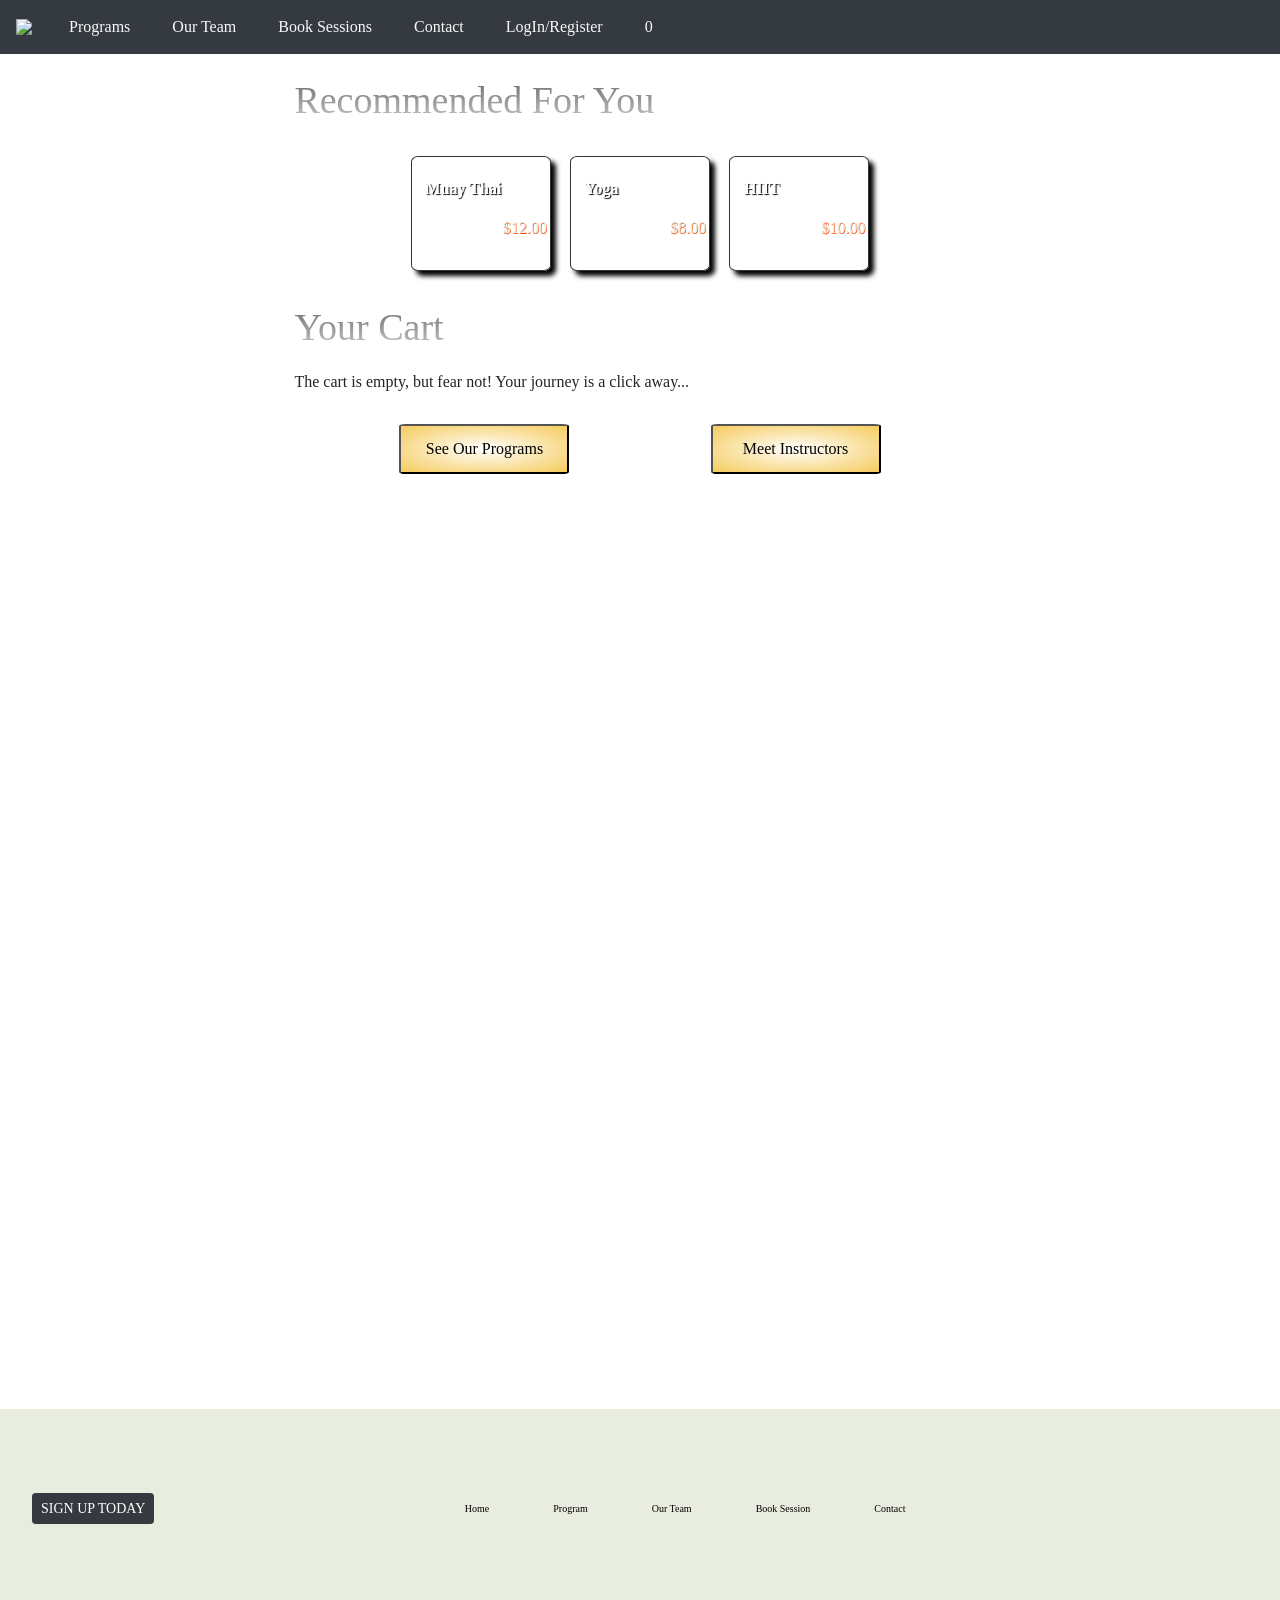
==== pages/cart.html @ ac21e1db "Merge branch 'main' into development/russtelen" ====
<!DOCTYPE html>
<html lang="en">
<head>
    <meta charset="UTF-8">
    <meta name="viewport" content="width=device-width, initial-scale=1.0">
    <link rel="stylesheet" href="https://maxcdn.bootstrapcdn.com/bootstrap/4.0.0/css/bootstrap.min.css" integrity="sha384-Gn5384xqQ1aoWXA+058RXPxPg6fy4IWvTNh0E263XmFcJlSAwiGgFAW/dAiS6JXm" crossorigin="anonymous">
    <link rel="stylesheet" href="../styles/main.css" />
    <title>SHREDZ:Cart</title>
</head>
<body>
    <header class="stick">
        <nav class="navbar navbar-expand-lg navbar-light bg-dark sticky-top"> <!-- -->
          
          <!-- Logo = Link to Home -->
          <a class="navbar-brand text-white" href="..\index.html"><img src="../assets/logo/shredz_logo.svg" width="140px"></a>
  
          <!-- Hamburger Menu Toggle -->
          <button class="navbar-toggler bg-white" type="button" data-toggle="collapse" data-target="#navbarSupportedContent" aria-controls="navbarSupportedContent" aria-expanded="false" aria-label="Toggle navigation">
            <span class="navbar-toggler-icon"></span>
          </button>
        
          <!-- Navbar Items (collapsable)-->
          <div class="collapse navbar-collapse" id="navbarSupportedContent">
            <ul class="navbar-nav mr-auto justify-content-center">
  
              <li class="nav-item text-center">
                <a class="btn btn-outline-light border border-dark rounded mx-2 w-150" href="program.html">Programs</a>
              </li>
              
              <li class="nav-item text-center">
                  <a class="btn btn-outline-light border border-dark rounded mx-2 w-150" href="MeetOurTeam.html">Our Team</a>
                </li>
                
              <li class="nav-item text-center">
                  <a class="btn btn-outline-light border border-dark rounded mx-2 w-150" href="schedule.html">Book Sessions</a>
                </li>
                
              <li class="nav-item text-center">
                  <a class="btn btn-outline-light border border-dark rounded mx-2 w-150" href="contact.html">Contact</a>
                </li>
  
                <li class="nav-item text-center">
                  <a
                    class="btn btn-outline-light border border-dark rounded mx-2 w-150"
                    href="login.html"
                    >LogIn/Register</a
                  >
                </li>
              <li class="nav-item text-center">
                <a class="btn btn-outline-light border border-dark rounded mx-2 w-150" href="cart.html"><i class="fas fa-shopping-cart fa-lg"></i><span class="nav-cart-count">0</span></a>
              </li>
            </ul>
          </div>
         </nav>
    </header>

    <main class="cart-main">

        <!-- RECOMMENDED FOR YOU -->
        <h2 class="cart-h2">Recommended For You</h2>
        <div class="recommended item_container">
          <div class="recommended__card" id="recommended1">
            <!-- <img src="../images/landing/program-muaythai.jpg" alt="muay_thai" width="60px"> -->
            <h4 class="recommended__title">Muay Thai</h4>
            <h4 class="recommended__price">$12.00</h4>
            <h4 class="add-cart cart1"><i class="fas fa-plus fa-sm"></i><i class="fas fa-shopping-cart fa-sm"></i></h4> 
          </div>
          <div class="recommended__card" id="recommended2">
            <!-- <img src="../images/landing/program-yoga.jpg" alt="yoga" width="60px"> -->
            <h4 class="recommended__title">Yoga</h4>
            <h4 class="recommended__price">$8.00</h4>
            <h4 class="add-cart cart2"><i class="fas fa-plus fa-sm"></i><i class="fas fa-shopping-cart fa-sm"></i></i></h4> 
          </div>
          <div class="recommended__card" id="recommended3">
            <!-- <img src="../images/landing/program-hiit.jpg" alt="hiit" width="60px"> -->
            <h4 class="recommended__title">HIIT</h4>
            <h4 class="recommended__price">$10.00</h4>
            <h4 class="add-cart cart3"><i class="fas fa-plus fa-sm"></i><i class="fas fa-shopping-cart fa-sm"></i></h4> 
          </div>
        </div>

        <!-- Cart Items - populated crom JS -->
        <section class="cart">
           <h2 class="cart-h2">Your Cart</h2>
            <section class="cart-item-container">
              <!-- <div class="cart-item">
                <div class="cart-item__info">
                    <a href="#"><label class="card-item__title">Muay Thai</label></a>
                    <label class="cart-item__date">Date: Oct 30, 2020</label>
                    <label class="cart-item__time">Time: 9:00am - 11:00am</label>
                    <label class="cart-item__instructor">Instructor: Russ Telen</label>
                </div>
                            
                <div class="cart-item__image" id="img1">
                    <a href="#">
                      
                    </a>
                </div>
                            
                <div class="cart-item__functions">
                    <div class="cart-item__remove">
                        <button class="cart-item__remove-button" type="button"><i class="far fa-trash-alt"></i> Remove</button>
                    </div>
                    
                    <div class="cart-item__amount">
                      <input class="cart-item__quantity" type="number" value="1">
                      <i class="fas fa-times fa-sm"></i>
                      <label class="cart-item__price">$10.00</label>
                    
                    </div>
                    <span class="cart-item__item-total"></span>
                </div>
              </div>
                                            
              <div class="cart-item">
                
                <div class="cart-item__info">
                      <label class="cart-item__title">Yoga</label>
                      <label class="cart_item__date">Date: Dec 15, 2020</label>
                      <label class="cart-item__time">Time: 3:00pm - 4:00pm</label>
                      <label class="cart-item__instructor">Instructor: Crystal Kim</label>
                </div>
                      
                <div class="cart-item__image" id="img2">
                      
                </div>
                <div class="cart-item__functions">
                  
                  <div class="cart-item_remove">
                    <button class="cart-item__remove-button"><i class="far fa-trash-alt"></i> Remove</button>
                  </div>
                  
                  <div class="cart-item__amount">
                    <input class="cart-item__quantity" type="number" value="1">
                    <i class="fas fa-times fa-sm"></i>
                                        
                    <label class="cart-item__price">15.00</label>
                  </div>
                  <div class="cart-item__item-total">
                      $1500.00
                  </div>
                </div>
              </div>
            </section> --><!-- class="cart-item-container"-->
        </section> <!-- class="cart"-->

        <!--  Cart Summary - updated based on items, in JS-->
        <!-- <section class="cart-summary"> -->
            <!-- <div class="cart-summary__item">
              <label for="cart-summary__count">Item count: <span class="js_subtotal"></span> </label>
            </div>
          
            <div class="cart-summary__item">
                <label for="cart-summary__subtotal">Subtotal: <span class="js_subtotal"></span> </label>
            </div> -->
            <!-- Checkout Button -->
            <!-- <div class="cart-summary__item">
              <button class="cart-summary__checkout-button" id="checkout" type="button">
                Checkout
              </button>
            </div> -->
        <!-- </section> -->

        <!-- Cart Checkout -->
        
        <div class="checkout">
          
          <section class="checkout__validate">
            <h2 class="cart-h2">Checkout</h2>
            <div class="checkout__login">
              <!-- <img src="/assets/logo/shredz_logo.svg" width="200px"> -->
              <label class="error-message"></label>
              <label for="email">Username</label>
              <input type="email" id="checkout-validate__email" placeholder="Enter username">
              <label for="password">Password</label>
              <input type="password" id="checkout-validate__password" placeholder="Enter password">
              <!-- remember me -->
              <div class="checkout__login-remember">
                <input id="checkout-rememberme" type="checkbox">
                <label id="checkout-rememberme-label">Remember me</label>
              </div>
              <!-- buttons (Login & Signup) -->
              <div class="checkout__buttons">
                <button class="button" id="login" type="button">Log-In</button>
                <a href="login.html"><button class="button" id="register" type="button">Sign-Up</button></a>
              </div>
            </div>
          </section>

          <!-- CONFIRM PURCHASE -->
          <section class="checkout__confirm">
              <h2 class="cart-h2">Confirm Your Order</h2>      
              <div class="checkout-confirm__item">
                  <div id="checkout-confirm__items-in-cart"></div> <!-- targeting this div in cart.js to display Checkout confirm items-->
                  <label class="checkout-confirm__subtotal">Subtotal: $<span class="confirm_subtotal"></span> </label>
                  <button class="checkout-confirm__button" id="complete" type="button">Complete</button>
                </div>
          </section>

          <!-- PURCHASE COMPLETED -->
          <section class="checkout__complete">
            <h2 class="cart-h2">Thank You for your Order!</h2>
            
            <div class="checkout-complete__item">
            </div>
          </section>
        </div>

    </main>

    <footer> 
      <div class="footer">
        <div class="footer__block">
          <div class="text-center footer__button">
            <a href="pages/login.html" class="btn btn-sm btn-dark" style="color:white;">SIGN UP TODAY</a>
          </div>
        </div>

        <div class="footer__block text-center">
          <div class="footer__nav">
            <p><a href="../index.html">Home</a></p>
            <p><a href="program.html">Program</a></p>
            <p><a href="MeetOurTeam.html">Our Team</a></p>
            <p><a href="schedule.html">Book Session</a></p>
            <p><a href="contact.html">Contact</a></p>
          </div>
        </div>

        <div class="footer__block">            
          <!-- social media -->
          <div class="footer__detail text-center">
            <div class="footer__detail-icons">
              <a href="https://www.facebook.com/"><i class="fab fa-facebook fa-2x footer__detail-icon mx-1"></i></a> 
              <a href="https://www.instagram.com/russtelen/"><i class="fab fa-instagram fa-2x footer__detail-icon mx-1"></i></a>
              <a href="https://www.twitter.com/"><i class="fab fa-twitter fa-2x footer__detail-icon mx-1"></i></a>
              <a href="https://www.youtube.com"><i class="fab fa-youtube fa-2x footer__detail-icon mx-1"></i></a>
            </div>   
          </div>
        </div>
      </div>
    </footer> 

    <!-- Fontawesome -->
    <script src="https://kit.fontawesome.com/001a8c6911.js" crossorigin="anonymous"></script>
    <!-- ScrollMagic -->
    <script src="https://cdnjs.cloudflare.com/ajax/libs/ScrollMagic/2.0.7/ScrollMagic.min.js" integrity="sha512-HzAEuXwhLxwm/Jj+5ecdjzrRVrjuh2ZeIxyT1Ln37TO5pWNMnKBuU7cfd1wvRQ/k86w1oC174Yk1T7aRlBpIcA==" crossorigin="anonymous"></script>
    <script src="https://cdnjs.cloudflare.com/ajax/libs/ScrollMagic/2.0.7/plugins/debug.addIndicators.min.js" integrity="sha512-Ey+nIg+Ue8gUAaCNjR1KHR8nwDjWn9QXoQbynR/X+V66s6u1oqynnuRQ8zSgg5f5gBNb2Bzsu1pItCi3sPkbfA==" crossorigin="anonymous"></script>
    <!-- jQuery first, then Popper.js, then Bootstrap JS -->
    <script src="https://code.jquery.com/jquery-3.2.1.slim.min.js" integrity="sha384-KJ3o2DKtIkvYIK3UENzmM7KCkRr/rE9/Qpg6aAZGJwFDMVNA/GpGFF93hXpG5KkN" crossorigin="anonymous"></script>
    <script src="https://cdnjs.cloudflare.com/ajax/libs/popper.js/1.12.9/umd/popper.min.js" integrity="sha384-ApNbgh9B+Y1QKtv3Rn7W3mgPxhU9K/ScQsAP7hUibX39j7fakFPskvXusvfa0b4Q" crossorigin="anonymous"></script>
    <script src="https://maxcdn.bootstrapcdn.com/bootstrap/4.0.0/js/bootstrap.min.js" integrity="sha384-JZR6Spejh4U02d8jOt6vLEHfe/JQGiRRSQQxSfFWpi1MquVdAyjUar5+76PVCmYl" crossorigin="anonymous"></script>
    <script src="https://ajax.googleapis.com/ajax/libs/jquery/3.5.1/jquery.min.js"></script>
    <script src="../scripts/cart.js"></script>
    <!-- <script src="../scripts/scripts.js"></script> -->
  </body>
</html>
---- styles/main.css ----
*,
*::before,
*::after {
  box-sizing: border-box; }

html,
body,
div,
span,
applet,
object,
iframe,
h1,
h2,
h3,
h4,
h5,
h6,
p,
blockquote,
pre,
a,
abbr,
acronym,
address,
big,
cite,
code,
del,
dfn,
em,
img,
ins,
kbd,
q,
s,
samp,
small,
strike,
strong,
sub,
sup,
tt,
var,
b,
u,
i,
center,
dl,
dt,
dd,
ol,
ul,
li,
fieldset,
form,
label,
legend,
table,
caption,
tbody,
tfoot,
thead,
tr,
th,
td,
article,
aside,
canvas,
details,
embed,
figure,
figcaption,
footer,
header,
hgroup,
menu,
nav,
output,
ruby,
section,
summary,
time,
mark,
audio,
video {
  margin: 0;
  padding: 0;
  border: 0;
  font-size: 100%;
  font: inherit;
  vertical-align: baseline; }

article,
aside,
details,
figcaption,
figure,
footer,
header,
hgroup,
menu,
nav,
section {
  display: block; }

body {
  line-height: 1; }

ol,
ul {
  list-style: none; }

blockquote,
q {
  quotes: none; }

blockquote:before,
blockquote:after,
q:before,
q:after {
  content: "";
  content: none; }

table {
  border-collapse: collapse;
  border-spacing: 0; }

.container-center, .login {
  margin: 0 auto;
  max-width: 1024px; }

@font-face {
  font-family: "Roboto-Bold";
  src: url("../assets/Fonts/Roboto/Roboto-Bold.otf"); }
@font-face {
  font-family: "Roboto-Demi";
  src: url("../assets/Fonts/Roboto/Roboto-Medium.otf"); }
@font-face {
  font-family: "OpenSan-Regular";
  src: url("../assets/Fonts/OpenSan/OpenSans-Regular.otf"); }
.calendar {
  padding: 2rem 0;
  display: flex; }
  .calendar__wrapper {
    display: flex;
    flex-direction: column;
    height: 80vh;
    width: 100%; }
  .calendar__text--title {
    margin-bottom: 1rem;
    font-family: "Roboto-Bold";
    font-size: 32px;
    line-height: 28px; }
  .calendar__text--subtitle {
    font-family: "Roboto-Demi";
    font-size: 24px;
    line-height: 18px; }
  .calendar__filter-wrapper {
    margin: 1rem 0;
    display: flex;
    flex-direction: column;
    align-items: flex-end; }
  .calendar__filter-item {
    margin-top: 1rem; }
  .calendar__filter-btn {
    color: #fafafa;
    background-color: rgba(50, 50, 50, 0.5);
    padding: 0.5rem 1rem;
    border-radius: 15px;
    border: rgba(50, 50, 50, 0.5);
    margin: 0.3rem; }

body {
  font-family: "OpenSan-Regular";
  font-size: 1rem;
  line-height: 1rem; }
  body .slick-prev:before,
  body .slick-next:before {
    color: black; }
  body .jumbotron {
    background-image: url("../../images/landing/landing-banner.jpg");
    background-size: cover;
    background-position: center;
    background-attachment: fixed;
    height: 700px; }
    body .jumbotron h1,
    body .jumbotron p {
      color: white; }
  body .landing {
    margin: 0 auto;
    width: 80%; }
    body .landing__title {
      font-family: "Roboto-Bold";
      font-size: 23px;
      line-height: 32px;
      margin: 1rem;
      padding: 1rem;
      text-align: center;
      text-transform: uppercase; }
      @media (min-width: 1024px) {
        body .landing__title {
          font-family: "Roboto-Bold";
          font-size: 36px;
          line-height: 44px; } }
    @media (min-width: 768px) {
      body .landing__journies {
        display: flex;
        justify-content: space-between;
        flex-direction: row; } }
    @media (min-width: 1024px) {
      body .landing__journies {
        height: 350px; } }
    body .landing__journey {
      margin: 1rem;
      padding: 1rem;
      display: flex;
      align-items: center;
      justify-content: center;
      flex-direction: column; }
    body .landing__text-header {
      font-family: "Roboto-Bold";
      font-size: 17px;
      line-height: 32px;
      text-transform: uppercase; }
    body .landing__text-subheader {
      font-family: "Roboto-Demi";
      font-size: 14px;
      line-height: 22px; }
    body .landing__program {
      display: flex;
      align-items: center;
      justify-content: center;
      flex-direction: column;
      margin: 1rem;
      padding: 1rem; }
      body .landing__program button {
        margin: 1rem;
        padding: 1rem; }
    body .landing__program-img {
      width: 250px;
      height: 250px; }
      @media (min-width: 768px) {
        body .landing__program-img {
          width: 190px;
          height: 190px; } }
      @media (min-width: 1024px) {
        body .landing__program-img {
          width: 270px;
          height: 270px; } }
    @media (min-width: 768px) {
      body .landing__program-row1 {
        display: flex;
        align-items: center;
        justify-content: center; } }
    @media (min-width: 768px) {
      body .landing__program-row2 {
        display: flex;
        align-items: center;
        justify-content: center; } }

figure.snip1321 {
  font-family: "Raleway", Arial, sans-serif;
  position: relative;
  overflow: hidden;
  margin: 10px;
  min-width: 230px;
  max-width: 250px;
  width: 100%;
  color: #000000;
  text-align: center;
  -webkit-perspective: 50em;
  perspective: 50em; }
  @media (min-width: 768px) {
    figure.snip1321 {
      min-width: 190px;
      max-width: 190px; } }
  @media (min-width: 1024px) {
    figure.snip1321 {
      min-width: 270px;
      max-width: 270px; } }

figure.snip1321 * {
  -webkit-box-sizing: padding-box;
  box-sizing: padding-box;
  -webkit-transition: all 0.2s ease-out;
  transition: all 0.2s ease-out; }

figure.snip1321 img {
  max-width: 100%;
  vertical-align: top; }

figure.snip1321 figcaption {
  top: 50%;
  left: 20px;
  right: 20px;
  position: absolute;
  opacity: 0;
  z-index: 1; }

figure.snip1321 p,
figure.snip1321 h4 {
  margin: 0; }
  @media (min-width: 768px) {
    figure.snip1321 p,
    figure.snip1321 h4 {
      font-size: 0.72rem; } }
  @media (min-width: 1024px) {
    figure.snip1321 p,
    figure.snip1321 h4 {
      font-size: 1rem; } }

figure.snip1321 h4 {
  font-weight: 400;
  text-transform: uppercase; }

figure.snip1321:after {
  background-color: #ffffff;
  position: absolute;
  content: "";
  display: block;
  top: 20px;
  left: 20px;
  right: 20px;
  bottom: 20px;
  -webkit-transition: all 0.4s ease-in-out;
  transition: all 0.4s ease-in-out;
  -webkit-transform: rotateX(-90deg);
  transform: rotateX(-90deg);
  -webkit-transform-origin: 50% 50%;
  -ms-transform-origin: 50% 50%;
  transform-origin: 50% 50%;
  opacity: 0; }

figure.snip1321 a {
  left: 0;
  right: 0;
  top: 0;
  bottom: 0;
  position: absolute;
  z-index: 1; }

figure.snip1321:hover figcaption,
figure.snip1321.hover figcaption {
  -webkit-transform: translateY(-50%);
  transform: translateY(-50%);
  opacity: 1;
  -webkit-transition-delay: 0.2s;
  transition-delay: 0.2s; }

figure.snip1321:hover:after,
figure.snip1321.hover:after {
  -webkit-transform: rotateX(0);
  transform: rotateX(0);
  opacity: 0.9; }

.login {
  position: relative;
  background: #fff;
  margin-top: 10%;
  margin-bottom: 10%;
  height: 400px;
  width: 300px;
  display: flex;
  box-shadow: 0px 5px 20px rgba(0, 0, 0, 0.5);
  border-radius: 20px 20px 20px 20px;
  overflow: hidden; }
  @media (min-width: 768px) {
    .login {
      height: 350px;
      width: 400px;
      margin-top: 30%;
      margin-bottom: 45%; } }
  @media (min-width: 1024px) {
    .login {
      height: 350px;
      width: 500px;
      margin-top: 10%;
      margin-bottom: 10%; } }
  .login__tab {
    flex: 1; }
  .login__btn {
    text-align: center;
    background: #f5cb5c;
    color: #fff;
    display: block;
    padding: 10px;
    text-decoration: none; }
    .login__btn:hover {
      background: #f2bc2c; }
    .login__btn--green {
      background: #2d5931; }
      .login__btn--green:hover {
        background: #1c371e; }
  .login__forget {
    background: none;
    color: grey;
    text-align: left;
    margin-top: 10px;
    text-decoration: none; }
    .login__forget:hover {
      color: black; }

#signIn {
  position: absolute;
  width: 100%;
  padding: 20px; }
  #signIn input {
    width: 100%;
    padding: 10px;
    margin: 5px 0px 10px 0px; }
    #signIn input[type="submit"] {
      background: #4c4f4c;
      border: none;
      outline: none;
      font-size: 18px;
      color: #fff;
      text-transform: uppercase; }
      #signIn input[type="submit"]:hover {
        background: #333533;
        cursor: pointer; }

#signUp {
  position: absolute;
  left: 0;
  width: 100%;
  padding: 20px; }
  #signUp input {
    width: 100%;
    padding: 10px;
    margin: 5px 0px 10px 0px; }
    #signUp input[type="submit"] {
      background: #333533;
      border: none;
      outline: none;
      font-size: 18px;
      color: #fff;
      text-transform: uppercase; }
      #signUp input[type="submit"]:hover {
        background: #333533;
        cursor: pointer; }

.active {
  display: block; }

.noactive {
  display: none; }

.stick {
  z-index: 99; }

.cart-main {
  width: 100%;
  max-width: 768px;
  margin: 0 auto; }

.cart-h2 {
  margin: 0 auto;
  padding: 5%;
  font-size: 38px;
  font-family: "Roboto-Bold";
  width: 100%;
  background: -webkit-linear-gradient(#333533, white);
  -webkit-background-clip: text;
  -webkit-text-fill-color: transparent; }

.recommended {
  display: flex;
  flex-direction: column;
  justify-content: center;
  align-items: center; }
  @media (min-width: 320px) {
    .recommended {
      flex-direction: row; } }
  .recommended #recommended1 {
    background-image: url(../images/landing/program-muaythai.jpg); }
  .recommended #recommended2 {
    background-image: url(../images/landing/program-yoga.jpg); }
  .recommended #recommended3 {
    background-image: url(../images/landing/program-hiit.jpg); }
  .recommended__card {
    background-position: center;
    background-size: cover;
    background-repeat: no-repeat;
    margin: 1.25%;
    width: 140px;
    height: 115px;
    position: relative;
    text-align: center;
    vertical-align: text-bottom;
    border: 1px solid #333533;
    border-radius: 5%;
    box-shadow: 5px 5px 5px black; }
    .recommended__card:hover {
      opacity: 0.85; }
  .recommended__title {
    color: white;
    font-weight: bold;
    text-shadow: 1px 1px 1px black;
    position: absolute;
    bottom: 65%;
    left: 10%;
    text-align: center; }
  .recommended__price {
    color: #e8eddf;
    position: absolute;
    bottom: 30%;
    right: 2%;
    text-shadow: 0.5px 0.5px 0.5px orangered; }
  .recommended .add-cart {
    color: #f5cb5c;
    position: absolute;
    bottom: 2%;
    right: 2%;
    text-align: center;
    text-shadow: 1px 0 0 1px lightyellow; }
  .recommended .add-cart:hover {
    cursor: pointer;
    font-size: 32px;
    transition-duration: 0.5s;
    color: white; }

.cart-empty {
  width: 90%;
  margin: 0 auto; }
  .cart-empty__buttons {
    display: flex;
    flex-direction: row;
    justify-content: space-around;
    margin: 5%; }
  .cart-empty #empty-cart-to-programs {
    background-image: radial-gradient(white, #f5cb5c);
    width: 170px;
    height: 50px;
    border-radius: 4%;
    cursor: pointer; }
    .cart-empty #empty-cart-to-programs:hover {
      background-image: radial-gradient(white, palegreen); }
  .cart-empty #empty-cart-to-team {
    background-image: radial-gradient(white, #f5cb5c);
    width: 170px;
    height: 50px;
    border-radius: 4%;
    cursor: pointer; }
    .cart-empty #empty-cart-to-team:hover {
      background-image: radial-gradient(white, palegreen); }

.cart {
  width: 100%; }
  .cart-item {
    display: grid;
    grid-template-columns: 40% auto 40%;
    grid-template-areas: "left center right";
    justify-content: space-between;
    min-width: 310px;
    padding-bottom: 10px;
    border: 0.2px solid grey;
    border-radius: 2%;
    background-color: #cfdbd5;
    background: linear-gradient(135deg, white 2%, #cfdbd5);
    margin: 1.25%;
    box-shadow: 2px 2px 2px black; }
    .cart-item:hover {
      opacity: 90%;
      transition-duration: 0.3s; }
    .cart-item__info {
      display: flex;
      flex-direction: column;
      justify-items: left;
      font-size: 12px;
      padding: 8px; }
    .cart-item__image {
      background-position: center;
      background-size: cover;
      opacity: 0.85;
      margin: auto;
      min-width: 70px;
      height: 70px;
      align-items: center;
      vertical-align: auto; }
    .cart-item__remove {
      width: 100%;
      margin: 1%; }
    .cart-item__amount {
      display: flex;
      flex-direction: row;
      justify-content: center;
      width: 100%; }
      .cart-item__amount .fa-times {
        margin-left: 7%;
        margin-right: 7%; }
    .cart-item__remove-button {
      font-size: 12px;
      height: 32px;
      width: 100%;
      text-align: left;
      border-radius: 5%;
      border: none;
      padding: 0px;
      background-image: radial-gradient(white, #e8eddf);
      cursor: pointer; }
      .cart-item__remove-button:hover {
        background-image: none;
        background-color: #333533;
        color: white;
        -webkit-transition: background-color 0.35s linear;
        -ms-transition: background-color 0.35s linear;
        transition: background-color 0.35s linear;
        -webkit-transition: color 0.35s linear;
        -ms-transition: color 0.35s linear;
        transition: color 0.35s linear; }
      .cart-item__remove-button i {
        padding-left: 10%; }
      .cart-item__remove-button:hover .far {
        color: red;
        font-size: 16px;
        transition-duration: 0.35s; }
    .cart-item__functions {
      justify-self: end;
      display: flex;
      flex-direction: column;
      justify-content: space-between;
      align-items: flex-end;
      width: 100%; }
      @media (min-width: 320px) {
        .cart-item__functions {
          width: 90%; } }
      @media (min-width: 768px) {
        .cart-item__functions {
          width: 70%; } }
      @media (min-width: 1024px) {
        .cart-item__functions {
          width: 50%; } }
    .cart-item a .fas {
      color: #515fb9;
      border-radius: 100%;
      box-shadow: 2px 2px 2px #333533;
      cursor: pointer; }
    .cart-item a:hover .fas {
      color: #f5cb5c;
      background-color: #333533;
      border: inset 0 0 1px #515fb9; }
    .cart-item__price {
      font-size: 18px; }
    .cart-item__item-total {
      font-size: 32px;
      font-weight: bold;
      justify-self: right;
      color: #62929f;
      padding: 15px;
      position: absolute;
      offset: 50px; }

.cart-summary {
  display: flex;
  align-items: flex-end;
  flex-direction: column;
  margin-top: 2%;
  margin-right: 2%; }
  .cart-summary__item {
    margin-top: 4%;
    color: #8c908c;
    font-size: 22px; }
  .cart-summary__count {
    margin-top: 35%; }
  .cart-summary__count__value {
    color: black;
    font-weight: bold; }
  .cart-summary__subtotal__value {
    color: #62929f;
    font-size: 42px;
    font-weight: bold; }
  .cart-summary__checkout-button {
    background-image: radial-gradient(white, #f5cb5c);
    width: 170px;
    height: 50px;
    border-radius: 4%;
    cursor: pointer; }
    .cart-summary__checkout-button:hover {
      background-image: radial-gradient(white, palegreen); }

.checkout {
  height: 100vh;
  padding-top: 10%; }
  .checkout__login {
    display: flex;
    flex-direction: column;
    align-items: center;
    padding-top: 12%;
    width: 82%;
    margin: 0 auto;
    box-shadow: 0px 5px 20px rgba(0, 0, 0, 0.5);
    border-top-left-radius: 10px;
    border-top-right-radius: 10px;
    border-bottom-left-radius: 25px;
    border-bottom-right-radius: 25px;
    background-image: url(/images/cart/checkout-validate-panel.jpg);
    background-size: cover;
    background-repeat: no-repeat; }
    .checkout__login label {
      color: white;
      margin-top: 2%;
      margin-bottom: 0.5%; }
    .checkout__login input {
      margin-bottom: 1%;
      border-radius: 5%; }
    .checkout__login-remember {
      font-size: 14px;
      color: #f5cb5c;
      margin-bottom: 2%; }
  .checkout__buttons {
    width: 100%; }
    .checkout__buttons #login {
      margin-top: 7%;
      background-image: radial-gradient(white, #2d5931); }
      .checkout__buttons #login:hover {
        background-image: radial-gradient(white, palegreen); }
    .checkout__buttons #register {
      background-image: radial-gradient(white, #f5cb5c);
      border-bottom-left-radius: 25px;
      border-bottom-right-radius: 25px;
      height: 65px; }
      .checkout__buttons #register:hover {
        background-image: radial-gradient(white, palegreen); }
    .checkout__buttons button {
      width: 100%;
      height: 45px;
      font-weight: bold;
      border: none; }
      .checkout__buttons button:hover {
        cursor: pointer; }
  .checkout .error-message {
    background-image: linear-gradient(to right, pink, darkred, darkred, darkred, darkred, darkred, pink);
    color: white;
    padding-top: 2%;
    padding-bottom: 2%;
    transform: skew(0.5deg, 1deg); }

.checkout__confirm {
  height: 100vh;
  padding-top: 10%; }
  .checkout__confirm .checkout-confirm__item {
    display: flex;
    flex-direction: column;
    margin-top: 15%; }
    .checkout__confirm .checkout-confirm__item .checkout-confirm__items-in-cart {
      display: flex;
      flex-direction: column;
      margin: 15% auto; }
    .checkout__confirm .checkout-confirm__item .checkout-confirm__subtotal {
      margin: 15% auto;
      text-align: center; }
    .checkout__confirm .checkout-confirm__item .checkout-confirm__button {
      margin: 0 auto;
      background-image: radial-gradient(white, #f5cb5c);
      width: 170px;
      height: 50px;
      border-radius: 4%;
      cursor: pointer; }
      .checkout__confirm .checkout-confirm__item .checkout-confirm__button:hover {
        background-image: radial-gradient(white, palegreen); }

.checkout__complete {
  padding-top: 40%; }

.contact__banner {
  background-image: url("../../images/contact/contact-banner.jpg");
  background-size: cover;
  background-position: center;
  background-attachment: fixed;
  height: 700px;
  display: flex;
  justify-content: center;
  align-items: center; }
.contact__banner-text {
  font-family: "Roboto-Bold";
  font-size: 60px;
  line-height: 68px;
  color: #fafafa;
  border: 2px solid white;
  text-align: center; }
.contact__text-header {
  font-family: "Roboto-Bold";
  font-size: 24px;
  line-height: 32px;
  margin: 1rem;
  padding: 1rem;
  text-align: center; }
  @media (min-width: 1024px) {
    .contact__text-header {
      font-family: "Roboto-Bold";
      font-size: 36px;
      line-height: 44px; } }
.contact__text-subheader {
  font-family: "Roboto-Demi";
  font-size: 20px;
  line-height: 32px; }
  @media (min-width: 1024px) {
    .contact__text-subheader {
      font-family: "Roboto-Demi";
      font-size: 24px;
      line-height: 34px; } }
@media (min-width: 768px) {
  .contact__details {
    margin: 0 auto;
    width: 80%;
    display: flex;
    justify-content: space-between;
    flex-direction: row; } }
@media (min-width: 1024px) {
  .contact__details {
    margin: 0 auto;
    width: 80%;
    display: flex;
    align-items: center;
    justify-content: center;
    height: 300px; } }
.contact__detail {
  display: flex;
  align-items: center;
  justify-content: center;
  flex-direction: column;
  margin: 1rem;
  padding: 1rem; }
@media (min-width: 768px) {
  .contact__message {
    margin: 0 auto;
    width: 80%; } }
.contact__map {
  margin: 1rem;
  padding: 1rem;
  display: flex;
  align-items: center;
  justify-content: center; }
.contact__mapframe {
  height: 300px;
  width: 320px; }
  @media (min-width: 768px) {
    .contact__mapframe {
      height: 400px;
      width: 600px; } }
  @media (min-width: 1024px) {
    .contact__mapframe {
      height: 600px;
      width: 1000px; } }
.contact__mapouter {
  position: relative;
  text-align: right;
  height: 300px;
  width: 320px; }
  @media (min-width: 768px) {
    .contact__mapouter {
      height: 400px;
      width: 600px; } }
  @media (min-width: 1024px) {
    .contact__mapouter {
      height: 600px;
      width: 1000px; } }
.contact__gmap_canvas {
  overflow: hidden;
  background: none !important;
  height: 300px;
  width: 320px; }
  @media (min-width: 768px) {
    .contact__gmap_canvas {
      height: 400px;
      width: 600px; } }
  @media (min-width: 1024px) {
    .contact__gmap_canvas {
      height: 600px;
      width: 1000px; } }

/*
.team {
  margin-top: -100px;
}
*/
.team_jumbotron {
  background-image: url(../images/team1.jpg);
  background-size: cover;
  background-position: center;
  background-attachment: fixed; }
  .team_jumbotron h1,
  .team_jumbotron p {
    color: white; }
  @media (min-width: 320px) {
    .team_jumbotron {
      height: 80vh; } }
  @media (min-width: 768px) {
    .team_jumbotron {
      height: 120vh; } }
  @media (min-width: 1024px) {
    .team_jumbotron {
      height: 150vh; } }

/*
.team_banner {
  position: relative;
  background-image: url(../images/team1.jpg);
  height: 120vh;
  background-size: cover;

  @include mobile {
    height: 80vh;
  }

  @include tablet {
    height: 120vh;
  }
  @include desktop {
    height: 150vh;
  }
}
*/
.team-cover {
  position: absolute;
  width: 100%;
  background-color: rgba(0, 0, 0, 0.7);
  z-index: 1; }
  @media (min-width: 320px) {
    .team-cover {
      height: 80vh; } }
  @media (min-width: 768px) {
    .team-cover {
      height: 120vh; } }
  @media (min-width: 1024px) {
    .team-cover {
      height: 150vh; } }

.team_content {
  position: absolute;
  text-align: center;
  align-items: center;
  /*top:30%;
    left:30%;
    transform: translate(-50%, -50%)*/
  /*font-size:5rem;*/
  color: white;
  z-index: 2;
  text-align: center; }
  .team_content .btn-outline-light {
    padding: 20px;
    margin-top: 80px; }
    @media (min-width: 320px) {
      .team_content .btn-outline-light {
        font-size: 10px; } }
    @media (min-width: 768px) {
      .team_content .btn-outline-light {
        font-size: 20px; } }
    @media (min-width: 1024px) {
      .team_content .btn-outline-light {
        font-size: 30px; } }

.team_info {
  margin-top: 50px; }
  @media (min-width: 320px) {
    .team_info {
      margin-top: -30px; } }

@media (min-width: 320px) {
  .team_title {
    font-size: 1.5rem; } }
@media (min-width: 768px) {
  .team_title {
    font-size: 3rem; } }
@media (min-width: 1024px) {
  .team_title {
    font-size: 4.5rem; } }

.info1 {
  padding: 50px; }
  @media (min-width: 320px) {
    .info1 {
      font-size: 1rem;
      margin-top: -65px; } }
  @media (min-width: 768px) {
    .info1 {
      font-size: 1rem;
      margin-top: 0px; } }
  @media (min-width: 1024px) {
    .info1 {
      font-size: 1.6rem;
      margin-top: 0px; } }

@media (min-width: 1024px) {
  .info2 {
    font-size: 1rem;
    display: contents; } }
@media (min-width: 320px) {
  .info2 {
    font-size: 0.5rem;
    display: none; } }
@media (min-width: 768px) {
  .info2 {
    font-size: 1rem;
    display: contents; } }

.team2 > h2 {
  padding-top: 70px; }
  @media (min-width: 320px) {
    .team2 > h2 {
      font-size: 2rem;
      text-align: center; } }
  @media (min-width: 768px) {
    .team2 > h2 {
      font-size: 2.5rem;
      text-align: left; } }
  @media (min-width: 1024px) {
    .team2 > h2 {
      font-size: 3.5rem;
      text-align: left; } }

main {
  margin: 0 auto;
  width: 80%; }
  main .row {
    margin: 1rem;
    padding: 1rem; }
    main .row .card-img {
      margin-top: 100px;
      width: 400px;
      height: 500px;
      border-radius: 10%; }
      @media (min-width: 320px) {
        main .row .card-img {
          width: 300px;
          height: 400px;
          align-items: center; } }
      @media (min-width: 768px) {
        main .row .card-img {
          width: 300px;
          height: 350px; } }
      @media (min-width: 1024px) {
        main .row .card-img {
          width: 400px;
          height: 500px; } }
    main .row .card-body {
      margin-top: 20px;
      margin-left: -200px; }
      @media (min-width: 320px) {
        main .row .card-body {
          margin-left: 0px; } }
    main .row .card-title {
      font-family: "Roboto-Demi";
      padding: 20px; }
      @media (min-width: 320px) {
        main .row .card-title {
          font-size: 1em;
          text-align: center; } }
      @media (min-width: 768px) {
        main .row .card-title {
          font-size: 1.5em;
          text-align: left; } }
      @media (min-width: 1024px) {
        main .row .card-title {
          font-size: 2.5em;
          text-align: left; } }
    main .row .card-text {
      font-family: "OpenSan-Regular"; }

/*
  .exercise1 {
    display: flex;
    padding: 5%;
  
    > img {
      width: 40%;
      margin-right: 4%;
    }
  
    p {
      line-height: 1.4;
      text-align: justify;
    }
  }
  
  .exercise1-grid {
    display: grid;
  }
  
  .exercise2, .exercise3, .exercise4, .exercise5, .exercise6 {
    display: flex;
    padding: 5%;
  
    > img {
      width: 40%;
      margin-right: 4%;
    }
  
    p {
      line-height: 1.4;
      text-align: justify;
    }
  }*/
.program_jumbotron {
  background-image: url("/images/cropImg/yoga.jpg");
  background-size: cover;
  background-position: center;
  background-attachment: fixed;
  height: 700px; }
  .program_jumbotron .program-title {
    font-family: "roboto-demi";
    font-weight: 300px;
    color: black;
    font-size: 2rem;
    padding-top: 5%;
    margin-inline-start: 5%;
    text-transform: uppercase; }
    @media (min-width: 768px) {
      .program_jumbotron .program-title {
        font-size: 3rem; } }
  .program_jumbotron .program-head-contents {
    font-size: 20px;
    font-weight: 700;
    margin-inline-start: 5%;
    line-height: 110%; }
  .program_jumbotron .btn {
    align-items: center;
    margin-top: 2%;
    margin-left: 5%; }

.program-card {
  margin-top: 5%; }
  .program-card .card-body .program-card-title {
    text-align: center;
    margin-top: 2%;
    margin-bottom: 5%;
    text-transform: uppercase;
    font-size: 20px;
    text-justify: auto; }
    @media (min-width: 768px) {
      .program-card .card-body .program-card-title {
        font-size: 50px; } }
  .program-card .card-body .card-text {
    text-align: justify;
    font-size: 20px;
    line-height: 130%; }
  .program-card .btn {
    margin-top: 2%; }

.footer {
  height: 500px;
  background-color: #e8eddf;
  padding-top: 2rem;
  padding-bottom: 2rem;
  align-items: center;
  display: flex;
  justify-content: space-between;
  flex-direction: column; }
  @media (min-width: 768px) {
    .footer {
      height: 300px;
      display: flex;
      justify-content: space-between;
      flex-direction: row; } }
  @media (min-width: 768px) {
    .footer {
      height: 200px; } }
  .footer__button {
    margin: 1rem;
    padding: 1rem; }
  .footer__nav {
    display: flex;
    align-items: center;
    justify-content: center;
    flex-direction: column;
    font-family: "OpenSan-Regular";
    font-size: 20px;
    line-height: 20px; }
    @media (min-width: 768px) {
      .footer__nav {
        font-family: "OpenSan-Regular";
        font-size: 14px;
        line-height: 14px; } }
    @media (min-width: 1024px) {
      .footer__nav {
        font-family: "OpenSan-Regular";
        font-size: 10px;
        line-height: 10px; } }
    @media (min-width: 1024px) {
      .footer__nav {
        display: flex;
        justify-content: space-between;
        flex-direction: row; } }
    .footer__nav a {
      color: black; }
    @media (min-width: 1024px) {
      .footer__nav p {
        margin: 1rem;
        padding: 1rem; } }
  .footer__detail {
    margin: 1rem;
    padding: 1rem; }
  .footer__detail-text {
    font-family: "Roboto-Bold";
    font-size: 20px;
    line-height: 20px; }
    @media (min-width: 768px) {
      .footer__detail-text {
        font-family: "Roboto-Bold";
        font-size: 30px;
        line-height: 30px; } }
  .footer__detail-icons a {
    color: black; }

/*# sourceMappingURL=main.css.map */
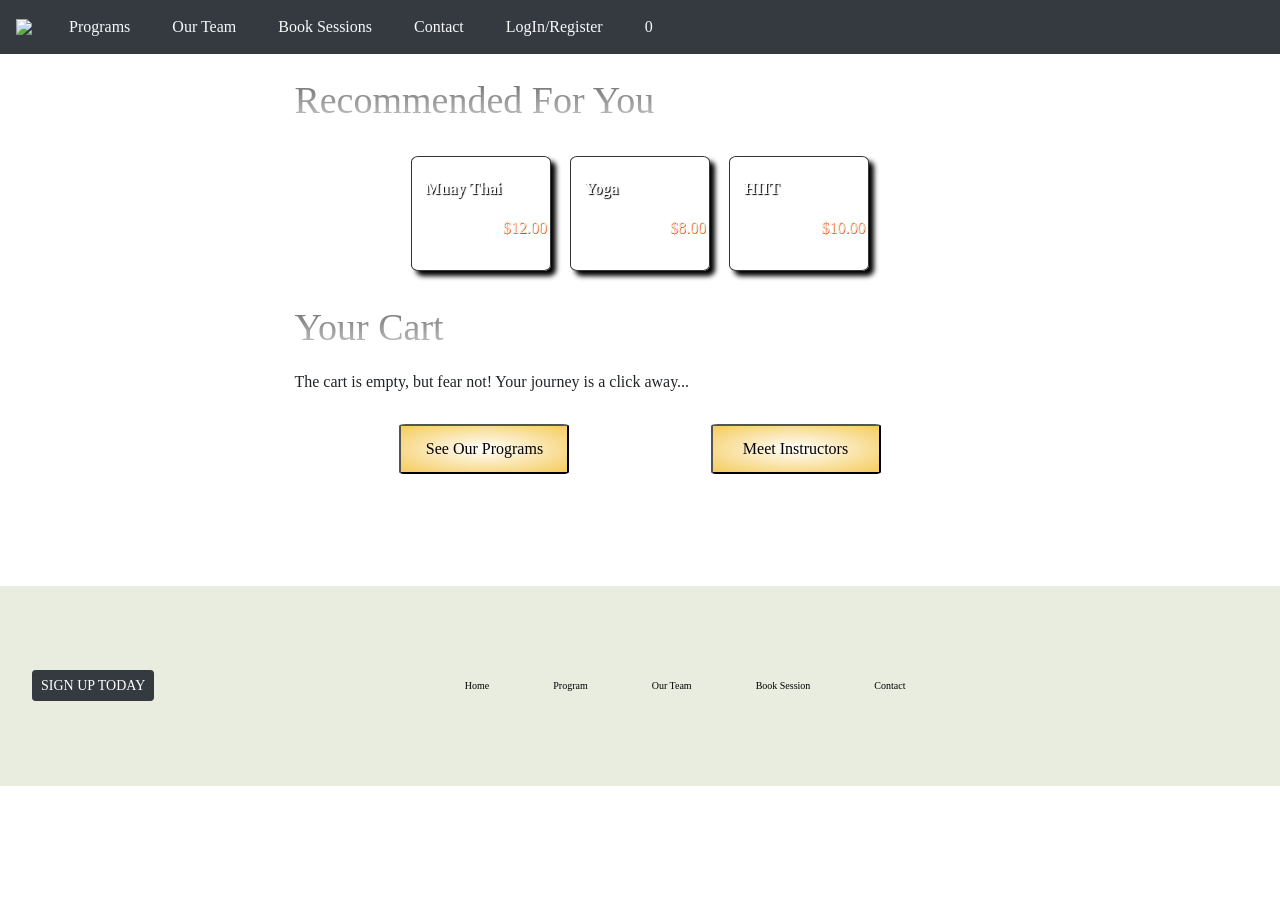
==== commit 4a194a15: "merge main into russtelen" ====
--- a/pages/cart.html
+++ b/pages/cart.html
@@ -192,6 +192,206 @@
               <h2 class="cart-h2">Confirm Your Order</h2>      
               <div class="checkout-confirm__item">
                   <div id="checkout-confirm__items-in-cart"></div> <!-- targeting this div in cart.js to display Checkout confirm items-->
+                  <!-- Checkout form -->
+                  <!-- <div class="row">
+                    <div class="col-md-4 order-md-2 mb-4">
+                      <h4 class="d-flex justify-content-between align-items-center mb-3">
+                        <span class="text-muted">Your cart</span>
+                        <span class="badge badge-secondary badge-pill">3</span>
+                      </h4>
+                      <ul class="list-group mb-3">
+                        <li class="list-group-item d-flex justify-content-between lh-condensed">
+                          <div>
+                            <h6 class="my-0">Product name</h6>
+                            <small class="text-muted">Brief description</small>
+                          </div>
+                          <span class="text-muted">$12</span>
+                        </li>
+                        <li class="list-group-item d-flex justify-content-between lh-condensed">
+                          <div>
+                            <h6 class="my-0">Second product</h6>
+                            <small class="text-muted">Brief description</small>
+                          </div>
+                          <span class="text-muted">$8</span>
+                        </li>
+                        <li class="list-group-item d-flex justify-content-between lh-condensed">
+                          <div>
+                            <h6 class="my-0">Third item</h6>
+                            <small class="text-muted">Brief description</small>
+                          </div>
+                          <span class="text-muted">$5</span>
+                        </li>
+                        <li class="list-group-item d-flex justify-content-between bg-light">
+                          <div class="text-success">
+                            <h6 class="my-0">Promo code</h6>
+                            <small>EXAMPLECODE</small>
+                          </div>
+                          <span class="text-success">-$5</span>
+                        </li>
+                        <li class="list-group-item d-flex justify-content-between">
+                          <span>Total (USD)</span>
+                          <strong>$20</strong>
+                        </li>
+                      </ul>
+                  
+                      <form class="card p-2">
+                        <div class="input-group">
+                          <input type="text" class="form-control" placeholder="Promo code">
+                          <div class="input-group-append">
+                            <button type="submit" class="btn btn-secondary">Redeem</button>
+                          </div>
+                        </div>
+                      </form>
+                    </div>
+                    <div class="col-md-8 order-md-1">
+                      <h4 class="mb-3">Billing address</h4>
+                      <form class="needs-validation" novalidate="">
+                        <div class="row">
+                          <div class="col-md-6 mb-3">
+                            <label for="firstName">First name</label>
+                            <input type="text" class="form-control" id="firstName" placeholder="" value="" required="">
+                            <div class="invalid-feedback">
+                              Valid first name is required.
+                            </div>
+                          </div>
+                          <div class="col-md-6 mb-3">
+                            <label for="lastName">Last name</label>
+                            <input type="text" class="form-control" id="lastName" placeholder="" value="" required="">
+                            <div class="invalid-feedback">
+                              Valid last name is required.
+                            </div>
+                          </div>
+                        </div>
+                  
+                        <div class="mb-3">
+                          <label for="username">Username</label>
+                          <div class="input-group">
+                            <div class="input-group-prepend">
+                              <span class="input-group-text">@</span>
+                            </div>
+                            <input type="text" class="form-control" id="username" placeholder="Username" required="">
+                            <div class="invalid-feedback" style="width: 100%;">
+                              Your username is required.
+                            </div>
+                          </div>
+                        </div>
+                  
+                        <div class="mb-3">
+                          <label for="email">Email <span class="text-muted">(Optional)</span></label>
+                          <input type="email" class="form-control" id="email" placeholder="you@example.com">
+                          <div class="invalid-feedback">
+                            Please enter a valid email address for shipping updates.
+                          </div>
+                        </div>
+                  
+                        <div class="mb-3">
+                          <label for="address">Address</label>
+                          <input type="text" class="form-control" id="address" placeholder="1234 Main St" required="">
+                          <div class="invalid-feedback">
+                            Please enter your shipping address.
+                          </div>
+                        </div>
+                  
+                        <div class="mb-3">
+                          <label for="address2">Address 2 <span class="text-muted">(Optional)</span></label>
+                          <input type="text" class="form-control" id="address2" placeholder="Apartment or suite">
+                        </div>
+                  
+                        <div class="row">
+                          <div class="col-md-5 mb-3">
+                            <label for="country">Country</label>
+                            <select class="custom-select d-block w-100" id="country" required="">
+                              <option value="">Choose...</option>
+                              <option>United States</option>
+                            </select>
+                            <div class="invalid-feedback">
+                              Please select a valid country.
+                            </div>
+                          </div>
+                          <div class="col-md-4 mb-3">
+                            <label for="state">State</label>
+                            <select class="custom-select d-block w-100" id="state" required="">
+                              <option value="">Choose...</option>
+                              <option>California</option>
+                            </select>
+                            <div class="invalid-feedback">
+                              Please provide a valid state.
+                            </div>
+                          </div>
+                          <div class="col-md-3 mb-3">
+                            <label for="zip">Zip</label>
+                            <input type="text" class="form-control" id="zip" placeholder="" required="">
+                            <div class="invalid-feedback">
+                              Zip code required.
+                            </div>
+                          </div>
+                        </div>
+                        <hr class="mb-4">
+                        <div class="custom-control custom-checkbox">
+                          <input type="checkbox" class="custom-control-input" id="same-address">
+                          <label class="custom-control-label" for="same-address">Shipping address is the same as my billing
+                            address</label>
+                        </div>
+                        <div class="custom-control custom-checkbox">
+                          <input type="checkbox" class="custom-control-input" id="save-info">
+                          <label class="custom-control-label" for="save-info">Save this information for next time</label>
+                        </div>
+                        <hr class="mb-4">
+                  
+                        <h4 class="mb-3">Payment</h4>
+                  
+                        <div class="d-block my-3">
+                          <div class="custom-control custom-radio">
+                            <input id="credit" name="paymentMethod" type="radio" class="custom-control-input" checked="" required="">
+                            <label class="custom-control-label" for="credit">Credit card</label>
+                          </div>
+                          <div class="custom-control custom-radio">
+                            <input id="debit" name="paymentMethod" type="radio" class="custom-control-input" required="">
+                            <label class="custom-control-label" for="debit">Debit card</label>
+                          </div>
+                          <div class="custom-control custom-radio">
+                            <input id="paypal" name="paymentMethod" type="radio" class="custom-control-input" required="">
+                            <label class="custom-control-label" for="paypal">Paypal</label>
+                          </div>
+                        </div>
+                        <div class="row">
+                          <div class="col-md-6 mb-3">
+                            <label for="cc-name">Name on card</label>
+                            <input type="text" class="form-control" id="cc-name" placeholder="" required="">
+                            <small class="text-muted">Full name as displayed on card</small>
+                            <div class="invalid-feedback">
+                              Name on card is required
+                            </div>
+                          </div>
+                          <div class="col-md-6 mb-3">
+                            <label for="cc-number">Credit card number</label>
+                            <input type="text" class="form-control" id="cc-number" placeholder="" required="">
+                            <div class="invalid-feedback">
+                              Credit card number is required
+                            </div>
+                          </div>
+                        </div>
+                        <div class="row">
+                          <div class="col-md-3 mb-3">
+                            <label for="cc-expiration">Expiration</label>
+                            <input type="text" class="form-control" id="cc-expiration" placeholder="" required="">
+                            <div class="invalid-feedback">
+                              Expiration date required
+                            </div>
+                          </div>
+                          <div class="col-md-3 mb-3">
+                            <label for="cc-expiration">CVV</label>
+                            <input type="text" class="form-control" id="cc-cvv" placeholder="" required="">
+                            <div class="invalid-feedback">
+                              Security code required
+                            </div>
+                          </div>
+                        </div>
+                        <hr class="mb-4">
+                        <button class="btn btn-primary btn-lg btn-block" type="submit">Continue to checkout</button>
+                      </form>
+                    </div>
+                  </div> -->
                   <label class="checkout-confirm__subtotal">Subtotal: $<span class="confirm_subtotal"></span> </label>
                   <button class="checkout-confirm__button" id="complete" type="button">Complete</button>
                 </div>
--- a/styles/main.css
+++ b/styles/main.css
@@ -1,7 +1,9 @@
 *,
 *::before,
 *::after {
-  box-sizing: border-box; }
+  -webkit-box-sizing: border-box;
+          box-sizing: border-box;
+}
 
 html,
 body,
@@ -89,7 +91,8 @@
   border: 0;
   font-size: 100%;
   font: inherit;
-  vertical-align: baseline; }
+  vertical-align: baseline;
+}
 
 article,
 aside,
@@ -102,162 +105,283 @@
 menu,
 nav,
 section {
-  display: block; }
+  display: block;
+}
 
 body {
-  line-height: 1; }
+  line-height: 1;
+}
 
 ol,
 ul {
-  list-style: none; }
+  list-style: none;
+}
 
 blockquote,
 q {
-  quotes: none; }
+  quotes: none;
+}
 
 blockquote:before,
 blockquote:after,
 q:before,
 q:after {
   content: "";
-  content: none; }
+  content: none;
+}
 
 table {
   border-collapse: collapse;
-  border-spacing: 0; }
+  border-spacing: 0;
+}
 
 .container-center, .login {
   margin: 0 auto;
-  max-width: 1024px; }
+  max-width: 1024px;
+}
 
 @font-face {
   font-family: "Roboto-Bold";
-  src: url("../assets/Fonts/Roboto/Roboto-Bold.otf"); }
+  src: url("../assets/Fonts/Roboto/Roboto-Bold.otf");
+}
+
 @font-face {
   font-family: "Roboto-Demi";
-  src: url("../assets/Fonts/Roboto/Roboto-Medium.otf"); }
+  src: url("../assets/Fonts/Roboto/Roboto-Medium.otf");
+}
+
 @font-face {
   font-family: "OpenSan-Regular";
-  src: url("../assets/Fonts/OpenSan/OpenSans-Regular.otf"); }
+  src: url("../assets/Fonts/OpenSan/OpenSans-Regular.otf");
+}
+
 .calendar {
   padding: 2rem 0;
-  display: flex; }
-  .calendar__wrapper {
-    display: flex;
-    flex-direction: column;
-    height: 80vh;
-    width: 100%; }
-  .calendar__text--title {
-    margin-bottom: 1rem;
-    font-family: "Roboto-Bold";
-    font-size: 32px;
-    line-height: 28px; }
-  .calendar__text--subtitle {
-    font-family: "Roboto-Demi";
-    font-size: 24px;
-    line-height: 18px; }
-  .calendar__filter-wrapper {
-    margin: 1rem 0;
-    display: flex;
-    flex-direction: column;
-    align-items: flex-end; }
-  .calendar__filter-item {
-    margin-top: 1rem; }
-  .calendar__filter-btn {
-    color: #fafafa;
-    background-color: rgba(50, 50, 50, 0.5);
-    padding: 0.5rem 1rem;
-    border-radius: 15px;
-    border: rgba(50, 50, 50, 0.5);
-    margin: 0.3rem; }
+  display: -webkit-box;
+  display: -ms-flexbox;
+  display: flex;
+}
+
+.calendar__wrapper {
+  display: -webkit-box;
+  display: -ms-flexbox;
+  display: flex;
+  -webkit-box-orient: vertical;
+  -webkit-box-direction: normal;
+      -ms-flex-direction: column;
+          flex-direction: column;
+  height: 80vh;
+  width: 100%;
+}
+
+.calendar__text--title {
+  margin-bottom: 1rem;
+  font-family: "Roboto-Bold";
+  font-size: 32px;
+  line-height: 28px;
+}
+
+.calendar__text--subtitle {
+  font-family: "Roboto-Demi";
+  font-size: 24px;
+  line-height: 18px;
+}
+
+.calendar__filter-wrapper {
+  margin: 1rem 0;
+  display: -webkit-box;
+  display: -ms-flexbox;
+  display: flex;
+  -webkit-box-orient: vertical;
+  -webkit-box-direction: normal;
+      -ms-flex-direction: column;
+          flex-direction: column;
+  -webkit-box-align: end;
+      -ms-flex-align: end;
+          align-items: flex-end;
+}
+
+.calendar__filter-item {
+  margin-top: 1rem;
+}
+
+.calendar__filter-btn {
+  color: #fafafa;
+  background-color: rgba(50, 50, 50, 0.5);
+  padding: 0.5rem 1rem;
+  border-radius: 15px;
+  border: rgba(50, 50, 50, 0.5);
+  margin: 0.3rem;
+}
 
 body {
   font-family: "OpenSan-Regular";
   font-size: 1rem;
-  line-height: 1rem; }
-  body .slick-prev:before,
-  body .slick-next:before {
-    color: black; }
-  body .jumbotron {
-    background-image: url("../../images/landing/landing-banner.jpg");
-    background-size: cover;
-    background-position: center;
-    background-attachment: fixed;
-    height: 700px; }
-    body .jumbotron h1,
-    body .jumbotron p {
-      color: white; }
-  body .landing {
-    margin: 0 auto;
-    width: 80%; }
-    body .landing__title {
-      font-family: "Roboto-Bold";
-      font-size: 23px;
-      line-height: 32px;
-      margin: 1rem;
-      padding: 1rem;
-      text-align: center;
-      text-transform: uppercase; }
-      @media (min-width: 1024px) {
-        body .landing__title {
-          font-family: "Roboto-Bold";
-          font-size: 36px;
-          line-height: 44px; } }
-    @media (min-width: 768px) {
-      body .landing__journies {
-        display: flex;
-        justify-content: space-between;
-        flex-direction: row; } }
-    @media (min-width: 1024px) {
-      body .landing__journies {
-        height: 350px; } }
-    body .landing__journey {
-      margin: 1rem;
-      padding: 1rem;
-      display: flex;
-      align-items: center;
-      justify-content: center;
-      flex-direction: column; }
-    body .landing__text-header {
-      font-family: "Roboto-Bold";
-      font-size: 17px;
-      line-height: 32px;
-      text-transform: uppercase; }
-    body .landing__text-subheader {
-      font-family: "Roboto-Demi";
-      font-size: 14px;
-      line-height: 22px; }
-    body .landing__program {
-      display: flex;
-      align-items: center;
-      justify-content: center;
-      flex-direction: column;
-      margin: 1rem;
-      padding: 1rem; }
-      body .landing__program button {
-        margin: 1rem;
-        padding: 1rem; }
-    body .landing__program-img {
-      width: 250px;
-      height: 250px; }
-      @media (min-width: 768px) {
-        body .landing__program-img {
-          width: 190px;
-          height: 190px; } }
-      @media (min-width: 1024px) {
-        body .landing__program-img {
-          width: 270px;
-          height: 270px; } }
-    @media (min-width: 768px) {
-      body .landing__program-row1 {
-        display: flex;
-        align-items: center;
-        justify-content: center; } }
-    @media (min-width: 768px) {
-      body .landing__program-row2 {
-        display: flex;
-        align-items: center;
-        justify-content: center; } }
+  line-height: 1rem;
+}
+
+body .slick-prev:before,
+body .slick-next:before {
+  color: black;
+}
+
+body .jumbotron {
+  background-image: url("../../images/landing/landing-banner.jpg");
+  background-size: cover;
+  background-position: center;
+  background-attachment: fixed;
+  height: 700px;
+}
+
+body .jumbotron h1,
+body .jumbotron p {
+  color: white;
+}
+
+body .landing {
+  margin: 0 auto;
+  width: 80%;
+}
+
+body .landing__title {
+  font-family: "Roboto-Bold";
+  font-size: 23px;
+  line-height: 32px;
+  margin: 1rem;
+  padding: 1rem;
+  text-align: center;
+  text-transform: uppercase;
+}
+
+@media (min-width: 1024px) {
+  body .landing__title {
+    font-family: "Roboto-Bold";
+    font-size: 36px;
+    line-height: 44px;
+  }
+}
+
+@media (min-width: 768px) {
+  body .landing__journies {
+    display: -webkit-box;
+    display: -ms-flexbox;
+    display: flex;
+    -webkit-box-pack: justify;
+        -ms-flex-pack: justify;
+            justify-content: space-between;
+    -webkit-box-orient: horizontal;
+    -webkit-box-direction: normal;
+        -ms-flex-direction: row;
+            flex-direction: row;
+  }
+}
+
+@media (min-width: 1024px) {
+  body .landing__journies {
+    height: 350px;
+  }
+}
+
+body .landing__journey {
+  margin: 1rem;
+  padding: 1rem;
+  display: -webkit-box;
+  display: -ms-flexbox;
+  display: flex;
+  -webkit-box-align: center;
+      -ms-flex-align: center;
+          align-items: center;
+  -webkit-box-pack: center;
+      -ms-flex-pack: center;
+          justify-content: center;
+  -webkit-box-orient: vertical;
+  -webkit-box-direction: normal;
+      -ms-flex-direction: column;
+          flex-direction: column;
+}
+
+body .landing__text-header {
+  font-family: "Roboto-Bold";
+  font-size: 17px;
+  line-height: 32px;
+  text-transform: uppercase;
+}
+
+body .landing__text-subheader {
+  font-family: "Roboto-Demi";
+  font-size: 14px;
+  line-height: 22px;
+}
+
+body .landing__program {
+  display: -webkit-box;
+  display: -ms-flexbox;
+  display: flex;
+  -webkit-box-align: center;
+      -ms-flex-align: center;
+          align-items: center;
+  -webkit-box-pack: center;
+      -ms-flex-pack: center;
+          justify-content: center;
+  -webkit-box-orient: vertical;
+  -webkit-box-direction: normal;
+      -ms-flex-direction: column;
+          flex-direction: column;
+  margin: 1rem;
+  padding: 1rem;
+}
+
+body .landing__program button {
+  margin: 1rem;
+  padding: 1rem;
+}
+
+body .landing__program-img {
+  width: 250px;
+  height: 250px;
+}
+
+@media (min-width: 768px) {
+  body .landing__program-img {
+    width: 190px;
+    height: 190px;
+  }
+}
+
+@media (min-width: 1024px) {
+  body .landing__program-img {
+    width: 270px;
+    height: 270px;
+  }
+}
+
+@media (min-width: 768px) {
+  body .landing__program-row1 {
+    display: -webkit-box;
+    display: -ms-flexbox;
+    display: flex;
+    -webkit-box-align: center;
+        -ms-flex-align: center;
+            align-items: center;
+    -webkit-box-pack: center;
+        -ms-flex-pack: center;
+            justify-content: center;
+  }
+}
+
+@media (min-width: 768px) {
+  body .landing__program-row2 {
+    display: -webkit-box;
+    display: -ms-flexbox;
+    display: flex;
+    -webkit-box-align: center;
+        -ms-flex-align: center;
+            align-items: center;
+    -webkit-box-pack: center;
+        -ms-flex-pack: center;
+            justify-content: center;
+  }
+}
 
 figure.snip1321 {
   font-family: "Raleway", Arial, sans-serif;
@@ -270,25 +394,34 @@
   color: #000000;
   text-align: center;
   -webkit-perspective: 50em;
-  perspective: 50em; }
-  @media (min-width: 768px) {
-    figure.snip1321 {
-      min-width: 190px;
-      max-width: 190px; } }
-  @media (min-width: 1024px) {
-    figure.snip1321 {
-      min-width: 270px;
-      max-width: 270px; } }
+  perspective: 50em;
+}
+
+@media (min-width: 768px) {
+  figure.snip1321 {
+    min-width: 190px;
+    max-width: 190px;
+  }
+}
+
+@media (min-width: 1024px) {
+  figure.snip1321 {
+    min-width: 270px;
+    max-width: 270px;
+  }
+}
 
 figure.snip1321 * {
   -webkit-box-sizing: padding-box;
   box-sizing: padding-box;
   -webkit-transition: all 0.2s ease-out;
-  transition: all 0.2s ease-out; }
+  transition: all 0.2s ease-out;
+}
 
 figure.snip1321 img {
   max-width: 100%;
-  vertical-align: top; }
+  vertical-align: top;
+}
 
 figure.snip1321 figcaption {
   top: 50%;
@@ -296,23 +429,32 @@
   right: 20px;
   position: absolute;
   opacity: 0;
-  z-index: 1; }
+  z-index: 1;
+}
 
 figure.snip1321 p,
 figure.snip1321 h4 {
-  margin: 0; }
-  @media (min-width: 768px) {
-    figure.snip1321 p,
-    figure.snip1321 h4 {
-      font-size: 0.72rem; } }
-  @media (min-width: 1024px) {
-    figure.snip1321 p,
-    figure.snip1321 h4 {
-      font-size: 1rem; } }
+  margin: 0;
+}
+
+@media (min-width: 768px) {
+  figure.snip1321 p,
+  figure.snip1321 h4 {
+    font-size: 0.72rem;
+  }
+}
+
+@media (min-width: 1024px) {
+  figure.snip1321 p,
+  figure.snip1321 h4 {
+    font-size: 1rem;
+  }
+}
 
 figure.snip1321 h4 {
   font-weight: 400;
-  text-transform: uppercase; }
+  text-transform: uppercase;
+}
 
 figure.snip1321:after {
   background-color: #ffffff;
@@ -328,9 +470,9 @@
   -webkit-transform: rotateX(-90deg);
   transform: rotateX(-90deg);
   -webkit-transform-origin: 50% 50%;
-  -ms-transform-origin: 50% 50%;
   transform-origin: 50% 50%;
-  opacity: 0; }
+  opacity: 0;
+}
 
 figure.snip1321 a {
   left: 0;
@@ -338,7 +480,8 @@
   top: 0;
   bottom: 0;
   position: absolute;
-  z-index: 1; }
+  z-index: 1;
+}
 
 figure.snip1321:hover figcaption,
 figure.snip1321.hover figcaption {
@@ -346,13 +489,15 @@
   transform: translateY(-50%);
   opacity: 1;
   -webkit-transition-delay: 0.2s;
-  transition-delay: 0.2s; }
+  transition-delay: 0.2s;
+}
 
 figure.snip1321:hover:after,
 figure.snip1321.hover:after {
   -webkit-transform: rotateX(0);
   transform: rotateX(0);
-  opacity: 0.9; }
+  opacity: 0.9;
+}
 
 .login {
   position: relative;
@@ -361,98 +506,142 @@
   margin-bottom: 10%;
   height: 400px;
   width: 300px;
-  display: flex;
-  box-shadow: 0px 5px 20px rgba(0, 0, 0, 0.5);
+  display: -webkit-box;
+  display: -ms-flexbox;
+  display: flex;
+  -webkit-box-shadow: 0px 5px 20px rgba(0, 0, 0, 0.5);
+          box-shadow: 0px 5px 20px rgba(0, 0, 0, 0.5);
   border-radius: 20px 20px 20px 20px;
-  overflow: hidden; }
-  @media (min-width: 768px) {
-    .login {
-      height: 350px;
-      width: 400px;
-      margin-top: 30%;
-      margin-bottom: 45%; } }
-  @media (min-width: 1024px) {
-    .login {
-      height: 350px;
-      width: 500px;
-      margin-top: 10%;
-      margin-bottom: 10%; } }
-  .login__tab {
-    flex: 1; }
-  .login__btn {
-    text-align: center;
-    background: #f5cb5c;
-    color: #fff;
-    display: block;
-    padding: 10px;
-    text-decoration: none; }
-    .login__btn:hover {
-      background: #f2bc2c; }
-    .login__btn--green {
-      background: #2d5931; }
-      .login__btn--green:hover {
-        background: #1c371e; }
-  .login__forget {
-    background: none;
-    color: grey;
-    text-align: left;
-    margin-top: 10px;
-    text-decoration: none; }
-    .login__forget:hover {
-      color: black; }
+  overflow: hidden;
+}
+
+@media (min-width: 768px) {
+  .login {
+    height: 350px;
+    width: 400px;
+    margin-top: 30%;
+    margin-bottom: 45%;
+  }
+}
+
+@media (min-width: 1024px) {
+  .login {
+    height: 350px;
+    width: 500px;
+    margin-top: 10%;
+    margin-bottom: 10%;
+  }
+}
+
+.login__tab {
+  -webkit-box-flex: 1;
+      -ms-flex: 1;
+          flex: 1;
+}
+
+.login__btn {
+  text-align: center;
+  background: #f5cb5c;
+  color: #fff;
+  display: block;
+  padding: 10px;
+  text-decoration: none;
+}
+
+.login__btn:hover {
+  background: #f2bc2c;
+}
+
+.login__btn--green {
+  background: #2d5931;
+}
+
+.login__btn--green:hover {
+  background: #1c371e;
+}
+
+.login__forget {
+  background: none;
+  color: grey;
+  text-align: left;
+  margin-top: 10px;
+  text-decoration: none;
+}
+
+.login__forget:hover {
+  color: black;
+}
 
 #signIn {
   position: absolute;
   width: 100%;
-  padding: 20px; }
-  #signIn input {
-    width: 100%;
-    padding: 10px;
-    margin: 5px 0px 10px 0px; }
-    #signIn input[type="submit"] {
-      background: #4c4f4c;
-      border: none;
-      outline: none;
-      font-size: 18px;
-      color: #fff;
-      text-transform: uppercase; }
-      #signIn input[type="submit"]:hover {
-        background: #333533;
-        cursor: pointer; }
+  padding: 20px;
+}
+
+#signIn input {
+  width: 100%;
+  padding: 10px;
+  margin: 5px 0px 10px 0px;
+}
+
+#signIn input[type="submit"] {
+  background: #4c4f4c;
+  border: none;
+  outline: none;
+  font-size: 18px;
+  color: #fff;
+  text-transform: uppercase;
+}
+
+#signIn input[type="submit"]:hover {
+  background: #333533;
+  cursor: pointer;
+}
 
 #signUp {
   position: absolute;
   left: 0;
   width: 100%;
-  padding: 20px; }
-  #signUp input {
-    width: 100%;
-    padding: 10px;
-    margin: 5px 0px 10px 0px; }
-    #signUp input[type="submit"] {
-      background: #333533;
-      border: none;
-      outline: none;
-      font-size: 18px;
-      color: #fff;
-      text-transform: uppercase; }
-      #signUp input[type="submit"]:hover {
-        background: #333533;
-        cursor: pointer; }
+  padding: 20px;
+}
+
+#signUp input {
+  width: 100%;
+  padding: 10px;
+  margin: 5px 0px 10px 0px;
+}
+
+#signUp input[type="submit"] {
+  background: #333533;
+  border: none;
+  outline: none;
+  font-size: 18px;
+  color: #fff;
+  text-transform: uppercase;
+}
+
+#signUp input[type="submit"]:hover {
+  background: #333533;
+  cursor: pointer;
+}
 
 .active {
-  display: block; }
+  display: block;
+}
 
 .noactive {
-  display: none; }
+  display: none;
+}
 
 .stick {
-  z-index: 99; }
+  z-index: 99;
+}
 
 .cart-main {
   width: 100%;
   max-width: 768px;
-  margin: 0 auto; }
+  margin: 0 auto;
+}
 
 .cart-h2 {
   margin: 0 auto;
@@ -462,306 +651,529 @@
   width: 100%;
   background: -webkit-linear-gradient(#333533, white);
   -webkit-background-clip: text;
-  -webkit-text-fill-color: transparent; }
+  -webkit-text-fill-color: transparent;
+}
 
 .recommended {
-  display: flex;
-  flex-direction: column;
-  justify-content: center;
-  align-items: center; }
-  @media (min-width: 320px) {
-    .recommended {
-      flex-direction: row; } }
-  .recommended #recommended1 {
-    background-image: url(../images/landing/program-muaythai.jpg); }
-  .recommended #recommended2 {
-    background-image: url(../images/landing/program-yoga.jpg); }
-  .recommended #recommended3 {
-    background-image: url(../images/landing/program-hiit.jpg); }
-  .recommended__card {
-    background-position: center;
-    background-size: cover;
-    background-repeat: no-repeat;
-    margin: 1.25%;
-    width: 140px;
-    height: 115px;
-    position: relative;
-    text-align: center;
-    vertical-align: text-bottom;
-    border: 1px solid #333533;
-    border-radius: 5%;
-    box-shadow: 5px 5px 5px black; }
-    .recommended__card:hover {
-      opacity: 0.85; }
-  .recommended__title {
-    color: white;
-    font-weight: bold;
-    text-shadow: 1px 1px 1px black;
-    position: absolute;
-    bottom: 65%;
-    left: 10%;
-    text-align: center; }
-  .recommended__price {
-    color: #e8eddf;
-    position: absolute;
-    bottom: 30%;
-    right: 2%;
-    text-shadow: 0.5px 0.5px 0.5px orangered; }
-  .recommended .add-cart {
-    color: #f5cb5c;
-    position: absolute;
-    bottom: 2%;
-    right: 2%;
-    text-align: center;
-    text-shadow: 1px 0 0 1px lightyellow; }
-  .recommended .add-cart:hover {
-    cursor: pointer;
-    font-size: 32px;
-    transition-duration: 0.5s;
-    color: white; }
+  display: -webkit-box;
+  display: -ms-flexbox;
+  display: flex;
+  -webkit-box-orient: vertical;
+  -webkit-box-direction: normal;
+      -ms-flex-direction: column;
+          flex-direction: column;
+  -webkit-box-pack: center;
+      -ms-flex-pack: center;
+          justify-content: center;
+  -webkit-box-align: center;
+      -ms-flex-align: center;
+          align-items: center;
+}
+
+@media (min-width: 320px) {
+  .recommended {
+    -webkit-box-orient: horizontal;
+    -webkit-box-direction: normal;
+        -ms-flex-direction: row;
+            flex-direction: row;
+  }
+}
+
+.recommended #recommended1 {
+  background-image: url(../images/landing/program-muaythai.jpg);
+}
+
+.recommended #recommended2 {
+  background-image: url(../images/landing/program-yoga.jpg);
+}
+
+.recommended #recommended3 {
+  background-image: url(../images/landing/program-hiit.jpg);
+}
+
+.recommended__card {
+  background-position: center;
+  background-size: cover;
+  background-repeat: no-repeat;
+  margin: 1.25%;
+  width: 140px;
+  height: 115px;
+  position: relative;
+  text-align: center;
+  vertical-align: text-bottom;
+  border: 1px solid #333533;
+  border-radius: 5%;
+  -webkit-box-shadow: 5px 5px 5px black;
+          box-shadow: 5px 5px 5px black;
+}
+
+.recommended__card:hover {
+  opacity: 0.85;
+}
+
+.recommended__title {
+  color: white;
+  font-weight: bold;
+  text-shadow: 1px 1px 1px black;
+  position: absolute;
+  bottom: 65%;
+  left: 10%;
+  text-align: center;
+}
+
+.recommended__price {
+  color: #e8eddf;
+  position: absolute;
+  bottom: 30%;
+  right: 2%;
+  text-shadow: 0.5px 0.5px 0.5px orangered;
+}
+
+.recommended .add-cart {
+  color: #f5cb5c;
+  position: absolute;
+  bottom: 2%;
+  right: 2%;
+  text-align: center;
+  text-shadow: 1px 0 0 1px lightyellow;
+}
+
+.recommended .add-cart:hover {
+  cursor: pointer;
+  font-size: 32px;
+  -webkit-transition-duration: 0.5s;
+          transition-duration: 0.5s;
+  color: white;
+}
 
 .cart-empty {
   width: 90%;
-  margin: 0 auto; }
-  .cart-empty__buttons {
-    display: flex;
-    flex-direction: row;
-    justify-content: space-around;
-    margin: 5%; }
-  .cart-empty #empty-cart-to-programs {
-    background-image: radial-gradient(white, #f5cb5c);
-    width: 170px;
-    height: 50px;
-    border-radius: 4%;
-    cursor: pointer; }
-    .cart-empty #empty-cart-to-programs:hover {
-      background-image: radial-gradient(white, palegreen); }
-  .cart-empty #empty-cart-to-team {
-    background-image: radial-gradient(white, #f5cb5c);
-    width: 170px;
-    height: 50px;
-    border-radius: 4%;
-    cursor: pointer; }
-    .cart-empty #empty-cart-to-team:hover {
-      background-image: radial-gradient(white, palegreen); }
+  margin: 0 auto;
+}
+
+.cart-empty__buttons {
+  display: -webkit-box;
+  display: -ms-flexbox;
+  display: flex;
+  -webkit-box-orient: horizontal;
+  -webkit-box-direction: normal;
+      -ms-flex-direction: row;
+          flex-direction: row;
+  -ms-flex-pack: distribute;
+      justify-content: space-around;
+  margin: 5%;
+}
+
+.cart-empty #empty-cart-to-programs {
+  background-image: radial-gradient(white, #f5cb5c);
+  width: 170px;
+  height: 50px;
+  border-radius: 4%;
+  cursor: pointer;
+}
+
+.cart-empty #empty-cart-to-programs:hover {
+  background-image: radial-gradient(white, palegreen);
+}
+
+.cart-empty #empty-cart-to-team {
+  background-image: radial-gradient(white, #f5cb5c);
+  width: 170px;
+  height: 50px;
+  border-radius: 4%;
+  cursor: pointer;
+}
+
+.cart-empty #empty-cart-to-team:hover {
+  background-image: radial-gradient(white, palegreen);
+}
 
 .cart {
-  width: 100%; }
-  .cart-item {
-    display: grid;
-    grid-template-columns: 40% auto 40%;
-    grid-template-areas: "left center right";
-    justify-content: space-between;
-    min-width: 310px;
-    padding-bottom: 10px;
-    border: 0.2px solid grey;
-    border-radius: 2%;
-    background-color: #cfdbd5;
-    background: linear-gradient(135deg, white 2%, #cfdbd5);
-    margin: 1.25%;
-    box-shadow: 2px 2px 2px black; }
-    .cart-item:hover {
-      opacity: 90%;
-      transition-duration: 0.3s; }
-    .cart-item__info {
-      display: flex;
-      flex-direction: column;
-      justify-items: left;
-      font-size: 12px;
-      padding: 8px; }
-    .cart-item__image {
-      background-position: center;
-      background-size: cover;
-      opacity: 0.85;
-      margin: auto;
-      min-width: 70px;
-      height: 70px;
-      align-items: center;
-      vertical-align: auto; }
-    .cart-item__remove {
-      width: 100%;
-      margin: 1%; }
-    .cart-item__amount {
-      display: flex;
-      flex-direction: row;
-      justify-content: center;
-      width: 100%; }
-      .cart-item__amount .fa-times {
-        margin-left: 7%;
-        margin-right: 7%; }
-    .cart-item__remove-button {
-      font-size: 12px;
-      height: 32px;
-      width: 100%;
-      text-align: left;
-      border-radius: 5%;
-      border: none;
-      padding: 0px;
-      background-image: radial-gradient(white, #e8eddf);
-      cursor: pointer; }
-      .cart-item__remove-button:hover {
-        background-image: none;
-        background-color: #333533;
-        color: white;
-        -webkit-transition: background-color 0.35s linear;
-        -ms-transition: background-color 0.35s linear;
-        transition: background-color 0.35s linear;
-        -webkit-transition: color 0.35s linear;
-        -ms-transition: color 0.35s linear;
-        transition: color 0.35s linear; }
-      .cart-item__remove-button i {
-        padding-left: 10%; }
-      .cart-item__remove-button:hover .far {
-        color: red;
-        font-size: 16px;
-        transition-duration: 0.35s; }
-    .cart-item__functions {
-      justify-self: end;
-      display: flex;
-      flex-direction: column;
-      justify-content: space-between;
-      align-items: flex-end;
-      width: 100%; }
-      @media (min-width: 320px) {
-        .cart-item__functions {
-          width: 90%; } }
-      @media (min-width: 768px) {
-        .cart-item__functions {
-          width: 70%; } }
-      @media (min-width: 1024px) {
-        .cart-item__functions {
-          width: 50%; } }
-    .cart-item a .fas {
-      color: #515fb9;
-      border-radius: 100%;
-      box-shadow: 2px 2px 2px #333533;
-      cursor: pointer; }
-    .cart-item a:hover .fas {
-      color: #f5cb5c;
-      background-color: #333533;
-      border: inset 0 0 1px #515fb9; }
-    .cart-item__price {
-      font-size: 18px; }
-    .cart-item__item-total {
-      font-size: 32px;
-      font-weight: bold;
-      justify-self: right;
-      color: #62929f;
-      padding: 15px;
-      position: absolute;
-      offset: 50px; }
+  width: 100%;
+}
+
+.cart-item {
+  position: relative;
+  display: -ms-grid;
+  display: grid;
+  -ms-grid-columns: 40% auto 40%;
+      grid-template-columns: 40% auto 40%;
+      grid-template-areas: "left center right";
+  -webkit-box-pack: justify;
+      -ms-flex-pack: justify;
+          justify-content: space-between;
+  min-width: 310px;
+  padding-bottom: 10px;
+  border: 0.2px solid grey;
+  border-radius: 2%;
+  background-color: #cfdbd5;
+  background: linear-gradient(135deg, white 2%, #cfdbd5);
+  margin: 1.25%;
+  -webkit-box-shadow: 2px 2px 2px black;
+          box-shadow: 2px 2px 2px black;
+  overflow: hidden;
+}
+
+.cart-item:hover {
+  opacity: 90%;
+  -webkit-transition-duration: 0.3s;
+          transition-duration: 0.3s;
+}
+
+.cart-item__info {
+  display: -webkit-box;
+  display: -ms-flexbox;
+  display: flex;
+  -webkit-box-orient: vertical;
+  -webkit-box-direction: normal;
+      -ms-flex-direction: column;
+          flex-direction: column;
+  justify-items: left;
+  font-size: 12px;
+  padding: 8px;
+}
+
+.cart-item__image {
+  background-position: center;
+  background-size: cover;
+  opacity: 0.85;
+  margin: auto;
+  min-width: 70px;
+  height: 70px;
+  -webkit-box-align: center;
+      -ms-flex-align: center;
+          align-items: center;
+  vertical-align: auto;
+}
+
+.cart-item__remove {
+  display: -webkit-box;
+  display: -ms-flexbox;
+  display: flex;
+  -webkit-box-pack: end;
+      -ms-flex-pack: end;
+          justify-content: flex-end;
+}
+
+.cart-item__amount {
+  display: -webkit-box;
+  display: -ms-flexbox;
+  display: flex;
+  -webkit-box-orient: horizontal;
+  -webkit-box-direction: normal;
+      -ms-flex-direction: row;
+          flex-direction: row;
+  -webkit-box-pack: end;
+      -ms-flex-pack: end;
+          justify-content: flex-end;
+  -webkit-box-align: baseline;
+      -ms-flex-align: baseline;
+          align-items: baseline;
+  width: 100%;
+}
+
+.cart-item__amount .fa-times {
+  margin-left: 7%;
+  margin-right: 7%;
+}
+
+.cart-item__remove-button {
+  font-family: "OpenSan-Regular";
+  font-size: 14px;
+  line-height: 14px;
+  width: 100%;
+  height: 32px;
+  text-align: end;
+  border-top-right-radius: 2%;
+  border: none;
+  padding-right: 1rem;
+  background-image: radial-gradient(white, #e8eddf);
+  cursor: pointer;
+}
+
+.cart-item__remove-button:hover {
+  background-image: none;
+  background-color: #333533;
+  color: white;
+  -webkit-transition: background-color 0.35s linear;
+  transition: background-color 0.35s linear;
+  -webkit-transition: color 0.35s linear;
+  transition: color 0.35s linear;
+}
+
+.cart-item__remove-button i {
+  padding-left: 10%;
+}
+
+.cart-item__remove-button:hover .far {
+  color: red;
+  font-size: 16px;
+  -webkit-transition-duration: 0.35s;
+          transition-duration: 0.35s;
+}
+
+.cart-item__functions {
+  display: -webkit-box;
+  display: -ms-flexbox;
+  display: flex;
+  -webkit-box-orient: vertical;
+  -webkit-box-direction: normal;
+      -ms-flex-direction: column;
+          flex-direction: column;
+  -webkit-box-pack: space-evenly;
+      -ms-flex-pack: space-evenly;
+          justify-content: space-evenly;
+  padding: 8px;
+}
+
+.cart-item a .fas {
+  color: #515fb9;
+  border-radius: 100%;
+  -webkit-box-shadow: 2px 2px 2px #333533;
+          box-shadow: 2px 2px 2px #333533;
+  cursor: pointer;
+}
+
+.cart-item a:hover .fas {
+  color: #f5cb5c;
+  background-color: #333533;
+  border: inset 0 0 1px #515fb9;
+}
+
+.cart-item__price {
+  font-family: "Roboto-Demi";
+  font-size: 16px;
+  line-height: 16px;
+}
+
+@media (min-width: 768px) {
+  .cart-item__price {
+    font-family: "Roboto-Demi";
+    font-size: 18px;
+    line-height: 16px;
+  }
+}
+
+.cart-item__item-total {
+  font-family: "Roboto-Demi";
+  font-size: 24px;
+  line-height: 24px;
+  color: #62929f;
+  text-align: end;
+}
+
+.cart-item__quantity__value {
+  font-family: "Roboto-Demi";
+  font-size: 14px;
+  line-height: 14px;
+}
 
 .cart-summary {
-  display: flex;
-  align-items: flex-end;
-  flex-direction: column;
+  display: -webkit-box;
+  display: -ms-flexbox;
+  display: flex;
+  -webkit-box-align: end;
+      -ms-flex-align: end;
+          align-items: flex-end;
+  -webkit-box-orient: vertical;
+  -webkit-box-direction: normal;
+      -ms-flex-direction: column;
+          flex-direction: column;
   margin-top: 2%;
-  margin-right: 2%; }
-  .cart-summary__item {
-    margin-top: 4%;
-    color: #8c908c;
-    font-size: 22px; }
-  .cart-summary__count {
-    margin-top: 35%; }
+  margin-right: 2%;
+}
+
+.cart-summary__item {
+  margin-top: 4%;
+  color: #8c908c;
+  font-size: 22px;
+}
+
+.cart-summary__count {
+  margin-top: 35%;
+}
+
+.cart-summary__count__value {
+  color: black;
+  font-family: "Roboto-Demi";
+  font-size: 24px;
+  line-height: 24px;
+}
+
+@media (min-width: 768px) {
   .cart-summary__count__value {
-    color: black;
-    font-weight: bold; }
+    font-family: "Roboto-Demi";
+    font-size: 28px;
+    line-height: 24px;
+  }
+}
+
+.cart-summary__subtotal__value {
+  color: #62929f;
+  font-family: "Roboto-Demi";
+  font-size: 24px;
+  line-height: 24px;
+}
+
+@media (min-width: 768px) {
   .cart-summary__subtotal__value {
-    color: #62929f;
-    font-size: 42px;
-    font-weight: bold; }
-  .cart-summary__checkout-button {
-    background-image: radial-gradient(white, #f5cb5c);
-    width: 170px;
-    height: 50px;
-    border-radius: 4%;
-    cursor: pointer; }
-    .cart-summary__checkout-button:hover {
-      background-image: radial-gradient(white, palegreen); }
+    font-family: "Roboto-Demi";
+    font-size: 28px;
+    line-height: 24px;
+  }
+}
+
+.cart-summary__checkout-button {
+  background-image: radial-gradient(white, #f5cb5c);
+  width: 170px;
+  height: 50px;
+  border-radius: 4%;
+  cursor: pointer;
+}
+
+.cart-summary__checkout-button:hover {
+  background-image: radial-gradient(white, palegreen);
+}
 
 .checkout {
-  height: 100vh;
-  padding-top: 10%; }
-  .checkout__login {
-    display: flex;
-    flex-direction: column;
-    align-items: center;
-    padding-top: 12%;
-    width: 82%;
-    margin: 0 auto;
-    box-shadow: 0px 5px 20px rgba(0, 0, 0, 0.5);
-    border-top-left-radius: 10px;
-    border-top-right-radius: 10px;
-    border-bottom-left-radius: 25px;
-    border-bottom-right-radius: 25px;
-    background-image: url(/images/cart/checkout-validate-panel.jpg);
-    background-size: cover;
-    background-repeat: no-repeat; }
-    .checkout__login label {
-      color: white;
-      margin-top: 2%;
-      margin-bottom: 0.5%; }
-    .checkout__login input {
-      margin-bottom: 1%;
-      border-radius: 5%; }
-    .checkout__login-remember {
-      font-size: 14px;
-      color: #f5cb5c;
-      margin-bottom: 2%; }
-  .checkout__buttons {
-    width: 100%; }
-    .checkout__buttons #login {
-      margin-top: 7%;
-      background-image: radial-gradient(white, #2d5931); }
-      .checkout__buttons #login:hover {
-        background-image: radial-gradient(white, palegreen); }
-    .checkout__buttons #register {
-      background-image: radial-gradient(white, #f5cb5c);
-      border-bottom-left-radius: 25px;
-      border-bottom-right-radius: 25px;
-      height: 65px; }
-      .checkout__buttons #register:hover {
-        background-image: radial-gradient(white, palegreen); }
-    .checkout__buttons button {
-      width: 100%;
-      height: 45px;
-      font-weight: bold;
-      border: none; }
-      .checkout__buttons button:hover {
-        cursor: pointer; }
-  .checkout .error-message {
-    background-image: linear-gradient(to right, pink, darkred, darkred, darkred, darkred, darkred, pink);
-    color: white;
-    padding-top: 2%;
-    padding-bottom: 2%;
-    transform: skew(0.5deg, 1deg); }
+  padding-top: 10%;
+}
+
+.checkout__login {
+  display: -webkit-box;
+  display: -ms-flexbox;
+  display: flex;
+  -webkit-box-orient: vertical;
+  -webkit-box-direction: normal;
+      -ms-flex-direction: column;
+          flex-direction: column;
+  -webkit-box-align: center;
+      -ms-flex-align: center;
+          align-items: center;
+  padding-top: 12%;
+  width: 82%;
+  margin: 0 auto;
+  -webkit-box-shadow: 0px 5px 20px rgba(0, 0, 0, 0.5);
+          box-shadow: 0px 5px 20px rgba(0, 0, 0, 0.5);
+  border-top-left-radius: 10px;
+  border-top-right-radius: 10px;
+  border-bottom-left-radius: 25px;
+  border-bottom-right-radius: 25px;
+  background-image: url(/images/cart/checkout-validate-panel.jpg);
+  background-size: cover;
+  background-repeat: no-repeat;
+}
+
+.checkout__login label {
+  color: white;
+  margin-top: 2%;
+  margin-bottom: 0.5%;
+}
+
+.checkout__login input {
+  margin-bottom: 1%;
+  border-radius: 5%;
+}
+
+.checkout__login-remember {
+  font-size: 14px;
+  color: #f5cb5c;
+  margin-bottom: 2%;
+}
+
+.checkout__buttons {
+  width: 100%;
+}
+
+.checkout__buttons #login {
+  margin-top: 7%;
+  background-image: radial-gradient(white, #2d5931);
+}
+
+.checkout__buttons #login:hover {
+  background-image: radial-gradient(white, palegreen);
+}
+
+.checkout__buttons #register {
+  background-image: radial-gradient(white, #f5cb5c);
+  border-bottom-left-radius: 25px;
+  border-bottom-right-radius: 25px;
+  height: 65px;
+}
+
+.checkout__buttons #register:hover {
+  background-image: radial-gradient(white, palegreen);
+}
+
+.checkout__buttons button {
+  width: 100%;
+  height: 45px;
+  font-weight: bold;
+  border: none;
+}
+
+.checkout__buttons button:hover {
+  cursor: pointer;
+}
+
+.checkout .error-message {
+  background-image: -webkit-gradient(linear, left top, right top, from(pink), color-stop(darkred), color-stop(darkred), color-stop(darkred), color-stop(darkred), color-stop(darkred), to(pink));
+  background-image: linear-gradient(to right, pink, darkred, darkred, darkred, darkred, darkred, pink);
+  color: white;
+  padding-top: 2%;
+  padding-bottom: 2%;
+  -webkit-transform: skew(0.5deg, 1deg);
+          transform: skew(0.5deg, 1deg);
+}
 
 .checkout__confirm {
   height: 100vh;
-  padding-top: 10%; }
-  .checkout__confirm .checkout-confirm__item {
-    display: flex;
-    flex-direction: column;
-    margin-top: 15%; }
-    .checkout__confirm .checkout-confirm__item .checkout-confirm__items-in-cart {
-      display: flex;
-      flex-direction: column;
-      margin: 15% auto; }
-    .checkout__confirm .checkout-confirm__item .checkout-confirm__subtotal {
-      margin: 15% auto;
-      text-align: center; }
-    .checkout__confirm .checkout-confirm__item .checkout-confirm__button {
-      margin: 0 auto;
-      background-image: radial-gradient(white, #f5cb5c);
-      width: 170px;
-      height: 50px;
-      border-radius: 4%;
-      cursor: pointer; }
-      .checkout__confirm .checkout-confirm__item .checkout-confirm__button:hover {
-        background-image: radial-gradient(white, palegreen); }
+  padding-top: 10%;
+}
+
+.checkout__confirm .checkout-confirm__item {
+  display: -webkit-box;
+  display: -ms-flexbox;
+  display: flex;
+  -webkit-box-orient: vertical;
+  -webkit-box-direction: normal;
+      -ms-flex-direction: column;
+          flex-direction: column;
+  margin-top: 15%;
+}
+
+.checkout__confirm .checkout-confirm__item .checkout-confirm__items-in-cart {
+  display: -webkit-box;
+  display: -ms-flexbox;
+  display: flex;
+  -webkit-box-orient: vertical;
+  -webkit-box-direction: normal;
+      -ms-flex-direction: column;
+          flex-direction: column;
+  margin: 15% auto;
+}
+
+.checkout__confirm .checkout-confirm__item .checkout-confirm__subtotal {
+  margin: 15% auto;
+  text-align: center;
+}
+
+.checkout__confirm .checkout-confirm__item .checkout-confirm__button {
+  margin: 0 auto;
+  background-image: radial-gradient(white, #f5cb5c);
+  width: 170px;
+  height: 50px;
+  border-radius: 4%;
+  cursor: pointer;
+}
+
+.checkout__confirm .checkout-confirm__item .checkout-confirm__button:hover {
+  background-image: radial-gradient(white, palegreen);
+}
 
 .checkout__complete {
-  padding-top: 40%; }
+  padding-top: 40%;
+}
 
 .contact__banner {
   background-image: url("../../images/contact/contact-banner.jpg");
@@ -769,438 +1181,672 @@
   background-position: center;
   background-attachment: fixed;
   height: 700px;
-  display: flex;
-  justify-content: center;
-  align-items: center; }
+  display: -webkit-box;
+  display: -ms-flexbox;
+  display: flex;
+  -webkit-box-pack: center;
+      -ms-flex-pack: center;
+          justify-content: center;
+  -webkit-box-align: center;
+      -ms-flex-align: center;
+          align-items: center;
+}
+
 .contact__banner-text {
   font-family: "Roboto-Bold";
   font-size: 60px;
   line-height: 68px;
   color: #fafafa;
   border: 2px solid white;
-  text-align: center; }
+  text-align: center;
+}
+
 .contact__text-header {
   font-family: "Roboto-Bold";
   font-size: 24px;
   line-height: 32px;
   margin: 1rem;
   padding: 1rem;
-  text-align: center; }
-  @media (min-width: 1024px) {
-    .contact__text-header {
-      font-family: "Roboto-Bold";
-      font-size: 36px;
-      line-height: 44px; } }
+  text-align: center;
+}
+
+@media (min-width: 1024px) {
+  .contact__text-header {
+    font-family: "Roboto-Bold";
+    font-size: 36px;
+    line-height: 44px;
+  }
+}
+
 .contact__text-subheader {
   font-family: "Roboto-Demi";
   font-size: 20px;
-  line-height: 32px; }
-  @media (min-width: 1024px) {
-    .contact__text-subheader {
-      font-family: "Roboto-Demi";
-      font-size: 24px;
-      line-height: 34px; } }
+  line-height: 32px;
+}
+
+@media (min-width: 1024px) {
+  .contact__text-subheader {
+    font-family: "Roboto-Demi";
+    font-size: 24px;
+    line-height: 34px;
+  }
+}
+
 @media (min-width: 768px) {
   .contact__details {
     margin: 0 auto;
     width: 80%;
+    display: -webkit-box;
+    display: -ms-flexbox;
     display: flex;
-    justify-content: space-between;
-    flex-direction: row; } }
+    -webkit-box-pack: justify;
+        -ms-flex-pack: justify;
+            justify-content: space-between;
+    -webkit-box-orient: horizontal;
+    -webkit-box-direction: normal;
+        -ms-flex-direction: row;
+            flex-direction: row;
+  }
+}
+
 @media (min-width: 1024px) {
   .contact__details {
     margin: 0 auto;
     width: 80%;
+    display: -webkit-box;
+    display: -ms-flexbox;
     display: flex;
-    align-items: center;
-    justify-content: center;
-    height: 300px; } }
+    -webkit-box-align: center;
+        -ms-flex-align: center;
+            align-items: center;
+    -webkit-box-pack: center;
+        -ms-flex-pack: center;
+            justify-content: center;
+    height: 300px;
+  }
+}
+
 .contact__detail {
-  display: flex;
-  align-items: center;
-  justify-content: center;
-  flex-direction: column;
+  display: -webkit-box;
+  display: -ms-flexbox;
+  display: flex;
+  -webkit-box-align: center;
+      -ms-flex-align: center;
+          align-items: center;
+  -webkit-box-pack: center;
+      -ms-flex-pack: center;
+          justify-content: center;
+  -webkit-box-orient: vertical;
+  -webkit-box-direction: normal;
+      -ms-flex-direction: column;
+          flex-direction: column;
   margin: 1rem;
-  padding: 1rem; }
+  padding: 1rem;
+}
+
 @media (min-width: 768px) {
   .contact__message {
     margin: 0 auto;
-    width: 80%; } }
+    width: 80%;
+  }
+}
+
 .contact__map {
   margin: 1rem;
   padding: 1rem;
-  display: flex;
-  align-items: center;
-  justify-content: center; }
+  display: -webkit-box;
+  display: -ms-flexbox;
+  display: flex;
+  -webkit-box-align: center;
+      -ms-flex-align: center;
+          align-items: center;
+  -webkit-box-pack: center;
+      -ms-flex-pack: center;
+          justify-content: center;
+}
+
 .contact__mapframe {
   height: 300px;
-  width: 320px; }
-  @media (min-width: 768px) {
-    .contact__mapframe {
-      height: 400px;
-      width: 600px; } }
-  @media (min-width: 1024px) {
-    .contact__mapframe {
-      height: 600px;
-      width: 1000px; } }
+  width: 320px;
+}
+
+@media (min-width: 768px) {
+  .contact__mapframe {
+    height: 400px;
+    width: 600px;
+  }
+}
+
+@media (min-width: 1024px) {
+  .contact__mapframe {
+    height: 600px;
+    width: 1000px;
+  }
+}
+
 .contact__mapouter {
   position: relative;
   text-align: right;
   height: 300px;
-  width: 320px; }
-  @media (min-width: 768px) {
-    .contact__mapouter {
-      height: 400px;
-      width: 600px; } }
-  @media (min-width: 1024px) {
-    .contact__mapouter {
-      height: 600px;
-      width: 1000px; } }
+  width: 320px;
+}
+
+@media (min-width: 768px) {
+  .contact__mapouter {
+    height: 400px;
+    width: 600px;
+  }
+}
+
+@media (min-width: 1024px) {
+  .contact__mapouter {
+    height: 600px;
+    width: 1000px;
+  }
+}
+
 .contact__gmap_canvas {
   overflow: hidden;
   background: none !important;
   height: 300px;
-  width: 320px; }
-  @media (min-width: 768px) {
-    .contact__gmap_canvas {
-      height: 400px;
-      width: 600px; } }
-  @media (min-width: 1024px) {
-    .contact__gmap_canvas {
-      height: 600px;
-      width: 1000px; } }
-
-/*
-.team {
-  margin-top: -100px;
-}
-*/
-.team_jumbotron {
-  background-image: url(../images/team1.jpg);
+  width: 320px;
+}
+
+@media (min-width: 768px) {
+  .contact__gmap_canvas {
+    height: 400px;
+    width: 600px;
+  }
+}
+
+@media (min-width: 1024px) {
+  .contact__gmap_canvas {
+    height: 600px;
+    width: 1000px;
+  }
+}
+
+.team__jumbotron {
+  background-image: -webkit-gradient(linear, left top, left bottom, from(rgba(50, 50, 50, 0.5))), url(../images/team1.jpg);
+  background-image: linear-gradient(rgba(50, 50, 50, 0.5)), url(../images/team1.jpg);
   background-size: cover;
   background-position: center;
-  background-attachment: fixed; }
-  .team_jumbotron h1,
-  .team_jumbotron p {
-    color: white; }
-  @media (min-width: 320px) {
-    .team_jumbotron {
-      height: 80vh; } }
-  @media (min-width: 768px) {
-    .team_jumbotron {
-      height: 120vh; } }
-  @media (min-width: 1024px) {
-    .team_jumbotron {
-      height: 150vh; } }
-
-/*
-.team_banner {
-  position: relative;
-  background-image: url(../images/team1.jpg);
-  height: 120vh;
-  background-size: cover;
-
-  @include mobile {
-    height: 80vh;
-  }
-
-  @include tablet {
-    height: 120vh;
-  }
-  @include desktop {
-    height: 150vh;
-  }
-}
-*/
+  background-attachment: fixed;
+  height: 720px;
+  display: -webkit-box;
+  display: -ms-flexbox;
+  display: flex;
+  -webkit-box-align: center;
+      -ms-flex-align: center;
+          align-items: center;
+  -webkit-box-pack: center;
+      -ms-flex-pack: center;
+          justify-content: center;
+  -webkit-box-orient: vertical;
+  -webkit-box-direction: normal;
+      -ms-flex-direction: column;
+          flex-direction: column;
+}
+
+.team__jumbotron-header {
+  font-family: "Roboto-Bold";
+  font-size: 64px;
+  line-height: 60px;
+  color: #fafafa;
+}
+
+.team__jumbotron-text-wrapper {
+  margin: 0 auto;
+  width: 80%;
+  margin: 1rem;
+  padding: 1rem;
+}
+
+.team__text {
+  font-family: "Roboto-Demi";
+  font-size: 24px;
+  line-height: 24px;
+  color: #fafafa;
+}
+
 .team-cover {
   position: absolute;
   width: 100%;
   background-color: rgba(0, 0, 0, 0.7);
-  z-index: 1; }
-  @media (min-width: 320px) {
-    .team-cover {
-      height: 80vh; } }
-  @media (min-width: 768px) {
-    .team-cover {
-      height: 120vh; } }
-  @media (min-width: 1024px) {
-    .team-cover {
-      height: 150vh; } }
+  z-index: 1;
+}
+
+@media (min-width: 320px) {
+  .team-cover {
+    height: 80vh;
+  }
+}
+
+@media (min-width: 768px) {
+  .team-cover {
+    height: 120vh;
+  }
+}
+
+@media (min-width: 1024px) {
+  .team-cover {
+    height: 150vh;
+  }
+}
 
 .team_content {
   position: absolute;
   text-align: center;
-  align-items: center;
-  /*top:30%;
-    left:30%;
-    transform: translate(-50%, -50%)*/
-  /*font-size:5rem;*/
+  -webkit-box-align: center;
+      -ms-flex-align: center;
+          align-items: center;
   color: white;
   z-index: 2;
-  text-align: center; }
+  text-align: center;
+}
+
+.team_content .btn-outline-light {
+  padding: 20px;
+  margin-top: 80px;
+}
+
+@media (min-width: 320px) {
   .team_content .btn-outline-light {
-    padding: 20px;
-    margin-top: 80px; }
-    @media (min-width: 320px) {
-      .team_content .btn-outline-light {
-        font-size: 10px; } }
-    @media (min-width: 768px) {
-      .team_content .btn-outline-light {
-        font-size: 20px; } }
-    @media (min-width: 1024px) {
-      .team_content .btn-outline-light {
-        font-size: 30px; } }
+    font-size: 10px;
+  }
+}
+
+@media (min-width: 768px) {
+  .team_content .btn-outline-light {
+    font-size: 20px;
+  }
+}
+
+@media (min-width: 1024px) {
+  .team_content .btn-outline-light {
+    font-size: 30px;
+  }
+}
 
 .team_info {
-  margin-top: 50px; }
-  @media (min-width: 320px) {
-    .team_info {
-      margin-top: -30px; } }
+  margin-top: 50px;
+}
+
+@media (min-width: 320px) {
+  .team_info {
+    margin-top: -30px;
+  }
+}
 
 @media (min-width: 320px) {
   .team_title {
-    font-size: 1.5rem; } }
+    font-size: 1.5rem;
+  }
+}
+
 @media (min-width: 768px) {
   .team_title {
-    font-size: 3rem; } }
+    font-size: 3rem;
+  }
+}
+
 @media (min-width: 1024px) {
   .team_title {
-    font-size: 4.5rem; } }
+    font-size: 4.5rem;
+  }
+}
 
 .info1 {
-  padding: 50px; }
-  @media (min-width: 320px) {
-    .info1 {
-      font-size: 1rem;
-      margin-top: -65px; } }
-  @media (min-width: 768px) {
-    .info1 {
-      font-size: 1rem;
-      margin-top: 0px; } }
-  @media (min-width: 1024px) {
-    .info1 {
-      font-size: 1.6rem;
-      margin-top: 0px; } }
+  padding: 50px;
+}
+
+@media (min-width: 320px) {
+  .info1 {
+    font-size: 1rem;
+    margin-top: -65px;
+  }
+}
+
+@media (min-width: 768px) {
+  .info1 {
+    font-size: 1rem;
+    margin-top: 0px;
+  }
+}
+
+@media (min-width: 1024px) {
+  .info1 {
+    font-size: 1.6rem;
+    margin-top: 0px;
+  }
+}
 
 @media (min-width: 1024px) {
   .info2 {
     font-size: 1rem;
-    display: contents; } }
+    display: contents;
+  }
+}
+
 @media (min-width: 320px) {
   .info2 {
     font-size: 0.5rem;
-    display: none; } }
+    display: none;
+  }
+}
+
 @media (min-width: 768px) {
   .info2 {
     font-size: 1rem;
-    display: contents; } }
+    display: contents;
+  }
+}
 
 .team2 > h2 {
-  padding-top: 70px; }
-  @media (min-width: 320px) {
-    .team2 > h2 {
-      font-size: 2rem;
-      text-align: center; } }
-  @media (min-width: 768px) {
-    .team2 > h2 {
-      font-size: 2.5rem;
-      text-align: left; } }
-  @media (min-width: 1024px) {
-    .team2 > h2 {
-      font-size: 3.5rem;
-      text-align: left; } }
-
-main {
+  padding-top: 70px;
+}
+
+@media (min-width: 320px) {
+  .team2 > h2 {
+    font-size: 2rem;
+    text-align: center;
+  }
+}
+
+@media (min-width: 768px) {
+  .team2 > h2 {
+    font-size: 2.5rem;
+    text-align: left;
+  }
+}
+
+@media (min-width: 1024px) {
+  .team2 > h2 {
+    font-size: 3.5rem;
+    text-align: left;
+  }
+}
+
+.team-wrapper {
   margin: 0 auto;
-  width: 80%; }
-  main .row {
-    margin: 1rem;
-    padding: 1rem; }
-    main .row .card-img {
-      margin-top: 100px;
-      width: 400px;
-      height: 500px;
-      border-radius: 10%; }
-      @media (min-width: 320px) {
-        main .row .card-img {
-          width: 300px;
-          height: 400px;
-          align-items: center; } }
-      @media (min-width: 768px) {
-        main .row .card-img {
-          width: 300px;
-          height: 350px; } }
-      @media (min-width: 1024px) {
-        main .row .card-img {
-          width: 400px;
-          height: 500px; } }
-    main .row .card-body {
-      margin-top: 20px;
-      margin-left: -200px; }
-      @media (min-width: 320px) {
-        main .row .card-body {
-          margin-left: 0px; } }
-    main .row .card-title {
-      font-family: "Roboto-Demi";
-      padding: 20px; }
-      @media (min-width: 320px) {
-        main .row .card-title {
-          font-size: 1em;
-          text-align: center; } }
-      @media (min-width: 768px) {
-        main .row .card-title {
-          font-size: 1.5em;
-          text-align: left; } }
-      @media (min-width: 1024px) {
-        main .row .card-title {
-          font-size: 2.5em;
-          text-align: left; } }
-    main .row .card-text {
-      font-family: "OpenSan-Regular"; }
-
-/*
-  .exercise1 {
-    display: flex;
-    padding: 5%;
-  
-    > img {
-      width: 40%;
-      margin-right: 4%;
-    }
-  
-    p {
-      line-height: 1.4;
-      text-align: justify;
-    }
-  }
-  
-  .exercise1-grid {
-    display: grid;
-  }
-  
-  .exercise2, .exercise3, .exercise4, .exercise5, .exercise6 {
-    display: flex;
-    padding: 5%;
-  
-    > img {
-      width: 40%;
-      margin-right: 4%;
-    }
-  
-    p {
-      line-height: 1.4;
-      text-align: justify;
-    }
-  }*/
+  width: 80%;
+}
+
+.row {
+  margin: 1rem;
+  padding: 1rem;
+}
+
+.row .card-img {
+  margin-top: 100px;
+  width: 400px;
+  height: 500px;
+  border-radius: 10%;
+}
+
+@media (min-width: 320px) {
+  .row .card-img {
+    width: 300px;
+    height: 400px;
+    -webkit-box-align: center;
+        -ms-flex-align: center;
+            align-items: center;
+  }
+}
+
+@media (min-width: 768px) {
+  .row .card-img {
+    width: 300px;
+    height: 350px;
+  }
+}
+
+@media (min-width: 1024px) {
+  .row .card-img {
+    width: 400px;
+    height: 500px;
+  }
+}
+
+.row .card-body {
+  margin-top: 20px;
+  margin-left: -200px;
+}
+
+@media (min-width: 320px) {
+  .row .card-body {
+    margin-left: 0px;
+  }
+}
+
+.row .card-title {
+  font-family: "Roboto-Demi";
+  padding: 20px;
+}
+
+@media (min-width: 320px) {
+  .row .card-title {
+    font-size: 1em;
+    text-align: center;
+  }
+}
+
+@media (min-width: 768px) {
+  .row .card-title {
+    font-size: 1.5em;
+    text-align: left;
+  }
+}
+
+@media (min-width: 1024px) {
+  .row .card-title {
+    font-size: 2.5em;
+    text-align: left;
+  }
+}
+
+.row .card-text {
+  font-family: "OpenSan-Regular";
+}
+
 .program_jumbotron {
   background-image: url("/images/cropImg/yoga.jpg");
   background-size: cover;
   background-position: center;
   background-attachment: fixed;
-  height: 700px; }
+  height: 700px;
+}
+
+.program_jumbotron .program-title {
+  font-family: "roboto-demi";
+  font-weight: 300px;
+  color: black;
+  font-size: 2rem;
+  padding-top: 5%;
+  -webkit-margin-start: 5%;
+          margin-inline-start: 5%;
+  text-transform: uppercase;
+}
+
+@media (min-width: 768px) {
   .program_jumbotron .program-title {
-    font-family: "roboto-demi";
-    font-weight: 300px;
-    color: black;
-    font-size: 2rem;
-    padding-top: 5%;
-    margin-inline-start: 5%;
-    text-transform: uppercase; }
-    @media (min-width: 768px) {
-      .program_jumbotron .program-title {
-        font-size: 3rem; } }
-  .program_jumbotron .program-head-contents {
-    font-size: 20px;
-    font-weight: 700;
-    margin-inline-start: 5%;
-    line-height: 110%; }
-  .program_jumbotron .btn {
-    align-items: center;
-    margin-top: 2%;
-    margin-left: 5%; }
+    font-size: 3rem;
+  }
+}
+
+.program_jumbotron .program-head-contents {
+  font-size: 20px;
+  font-weight: 700;
+  -webkit-margin-start: 5%;
+          margin-inline-start: 5%;
+  line-height: 110%;
+}
+
+.program_jumbotron .btn {
+  -webkit-box-align: center;
+      -ms-flex-align: center;
+          align-items: center;
+  margin-top: 2%;
+  margin-left: 5%;
+}
 
 .program-card {
-  margin-top: 5%; }
+  margin-top: 5%;
+}
+
+.program-card .card-body .program-card-title {
+  text-align: center;
+  margin-top: 2%;
+  margin-bottom: 5%;
+  text-transform: uppercase;
+  font-size: 20px;
+  text-justify: auto;
+}
+
+@media (min-width: 768px) {
   .program-card .card-body .program-card-title {
-    text-align: center;
-    margin-top: 2%;
-    margin-bottom: 5%;
-    text-transform: uppercase;
-    font-size: 20px;
-    text-justify: auto; }
-    @media (min-width: 768px) {
-      .program-card .card-body .program-card-title {
-        font-size: 50px; } }
-  .program-card .card-body .card-text {
-    text-align: justify;
-    font-size: 20px;
-    line-height: 130%; }
-  .program-card .btn {
-    margin-top: 2%; }
+    font-size: 50px;
+  }
+}
+
+.program-card .card-body .card-text {
+  text-align: justify;
+  font-size: 20px;
+  line-height: 130%;
+}
+
+.program-card .btn {
+  margin-top: 2%;
+}
 
 .footer {
   height: 500px;
   background-color: #e8eddf;
   padding-top: 2rem;
   padding-bottom: 2rem;
-  align-items: center;
-  display: flex;
-  justify-content: space-between;
-  flex-direction: column; }
-  @media (min-width: 768px) {
-    .footer {
-      height: 300px;
-      display: flex;
-      justify-content: space-between;
-      flex-direction: row; } }
-  @media (min-width: 768px) {
-    .footer {
-      height: 200px; } }
-  .footer__button {
+  -webkit-box-align: center;
+      -ms-flex-align: center;
+          align-items: center;
+  display: -webkit-box;
+  display: -ms-flexbox;
+  display: flex;
+  -webkit-box-pack: justify;
+      -ms-flex-pack: justify;
+          justify-content: space-between;
+  -webkit-box-orient: vertical;
+  -webkit-box-direction: normal;
+      -ms-flex-direction: column;
+          flex-direction: column;
+}
+
+@media (min-width: 768px) {
+  .footer {
+    height: 300px;
+    display: -webkit-box;
+    display: -ms-flexbox;
+    display: flex;
+    -webkit-box-pack: justify;
+        -ms-flex-pack: justify;
+            justify-content: space-between;
+    -webkit-box-orient: horizontal;
+    -webkit-box-direction: normal;
+        -ms-flex-direction: row;
+            flex-direction: row;
+  }
+}
+
+@media (min-width: 768px) {
+  .footer {
+    height: 200px;
+  }
+}
+
+.footer__button {
+  margin: 1rem;
+  padding: 1rem;
+}
+
+.footer__nav {
+  display: -webkit-box;
+  display: -ms-flexbox;
+  display: flex;
+  -webkit-box-align: center;
+      -ms-flex-align: center;
+          align-items: center;
+  -webkit-box-pack: center;
+      -ms-flex-pack: center;
+          justify-content: center;
+  -webkit-box-orient: vertical;
+  -webkit-box-direction: normal;
+      -ms-flex-direction: column;
+          flex-direction: column;
+  font-family: "OpenSan-Regular";
+  font-size: 20px;
+  line-height: 20px;
+}
+
+@media (min-width: 768px) {
+  .footer__nav {
+    font-family: "OpenSan-Regular";
+    font-size: 14px;
+    line-height: 14px;
+  }
+}
+
+@media (min-width: 1024px) {
+  .footer__nav {
+    font-family: "OpenSan-Regular";
+    font-size: 10px;
+    line-height: 10px;
+  }
+}
+
+@media (min-width: 1024px) {
+  .footer__nav {
+    display: -webkit-box;
+    display: -ms-flexbox;
+    display: flex;
+    -webkit-box-pack: justify;
+        -ms-flex-pack: justify;
+            justify-content: space-between;
+    -webkit-box-orient: horizontal;
+    -webkit-box-direction: normal;
+        -ms-flex-direction: row;
+            flex-direction: row;
+  }
+}
+
+.footer__nav a {
+  color: black;
+}
+
+@media (min-width: 1024px) {
+  .footer__nav p {
     margin: 1rem;
-    padding: 1rem; }
-  .footer__nav {
-    display: flex;
-    align-items: center;
-    justify-content: center;
-    flex-direction: column;
-    font-family: "OpenSan-Regular";
-    font-size: 20px;
-    line-height: 20px; }
-    @media (min-width: 768px) {
-      .footer__nav {
-        font-family: "OpenSan-Regular";
-        font-size: 14px;
-        line-height: 14px; } }
-    @media (min-width: 1024px) {
-      .footer__nav {
-        font-family: "OpenSan-Regular";
-        font-size: 10px;
-        line-height: 10px; } }
-    @media (min-width: 1024px) {
-      .footer__nav {
-        display: flex;
-        justify-content: space-between;
-        flex-direction: row; } }
-    .footer__nav a {
-      color: black; }
-    @media (min-width: 1024px) {
-      .footer__nav p {
-        margin: 1rem;
-        padding: 1rem; } }
-  .footer__detail {
-    margin: 1rem;
-    padding: 1rem; }
+    padding: 1rem;
+  }
+}
+
+.footer__detail {
+  margin: 1rem;
+  padding: 1rem;
+}
+
+.footer__detail-text {
+  font-family: "Roboto-Bold";
+  font-size: 20px;
+  line-height: 20px;
+}
+
+@media (min-width: 768px) {
   .footer__detail-text {
     font-family: "Roboto-Bold";
-    font-size: 20px;
-    line-height: 20px; }
-    @media (min-width: 768px) {
-      .footer__detail-text {
-        font-family: "Roboto-Bold";
-        font-size: 30px;
-        line-height: 30px; } }
-  .footer__detail-icons a {
-    color: black; }
-
-/*# sourceMappingURL=main.css.map */
+    font-size: 30px;
+    line-height: 30px;
+  }
+}
+
+.footer__detail-icons a {
+  color: black;
+}
+/*# sourceMappingURL=main.css.map */
